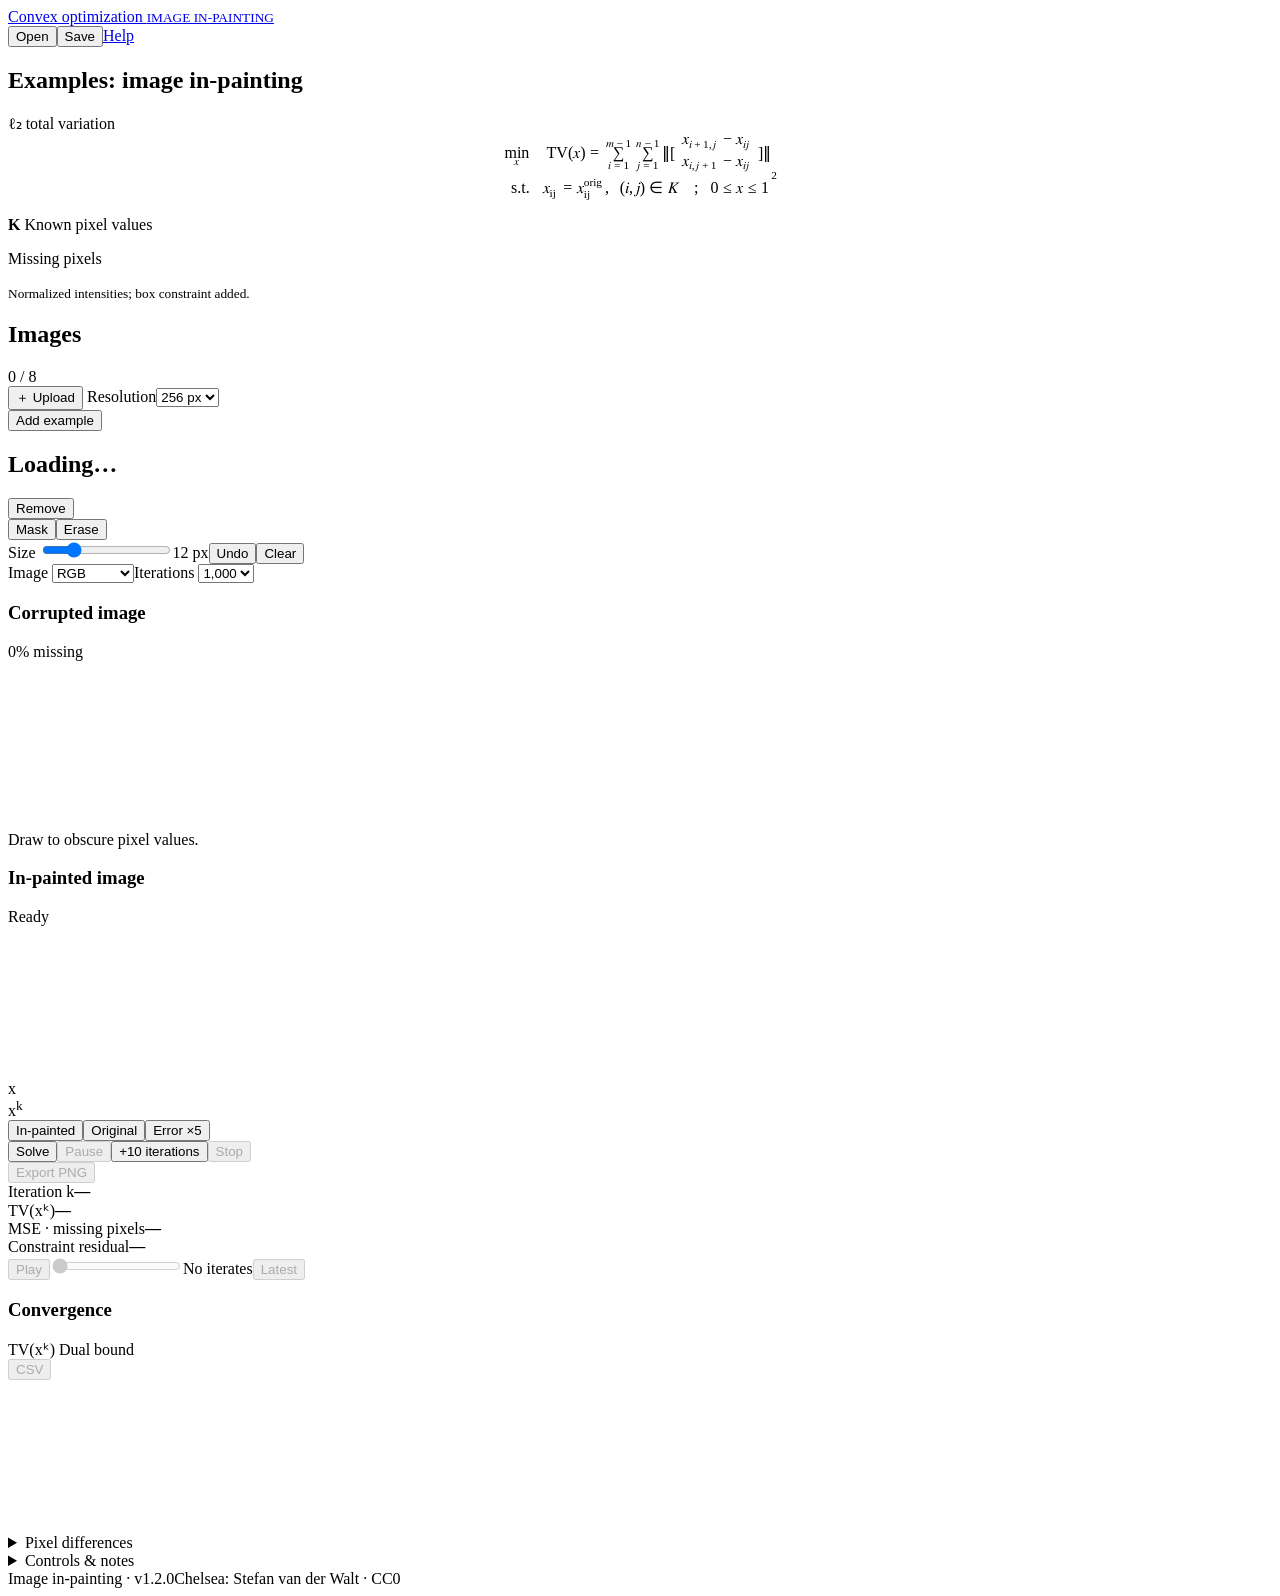
==== app/static/index.html @ 024f06bb "Deploy browser-only TV in-painting and add quick hosting instructions" ====
<!doctype html>
<html lang="en">
<head>
  <meta charset="utf-8"><meta name="viewport" content="width=device-width, initial-scale=1">
  <title>Image in-painting · Convex optimization</title>
  <link rel="stylesheet" href="/static/style.css">
  <script src="/static/app.js" defer></script>
</head>
<body>
<header class="topbar">
  <a class="brand" href="/">Convex optimization <small>IMAGE IN-PAINTING</small></a>
  <div class="header-actions"><button id="import-project">Open</button><button id="save-project">Save</button><a class="help-link" href="#how-to">Help</a></div>
</header>
<main>
  <section class="intro"><h1>Examples: image in-painting</h1><span class="lecture-label">ℓ₂ total variation</span></section>
  <section class="problem" aria-label="Optimization problem">
    <div class="problem-formula">
      <math display="block"><mrow><munder><mo>min</mo><mi>x</mi></munder><mspace width=".8em"/><mi mathvariant="normal">TV</mi><mo stretchy="false">(</mo><mi>x</mi><mo stretchy="false">)</mo><mo>=</mo><munderover><mo>∑</mo><mrow><mi>i</mi><mo>=</mo><mn>1</mn></mrow><mrow><mi>m</mi><mo>−</mo><mn>1</mn></mrow></munderover><munderover><mo>∑</mo><mrow><mi>j</mi><mo>=</mo><mn>1</mn></mrow><mrow><mi>n</mi><mo>−</mo><mn>1</mn></mrow></munderover><msub><mrow><mo>‖</mo><mrow><mo>[</mo><mtable><mtr><mtd><msub><mi>x</mi><mrow><mi>i</mi><mo>+</mo><mn>1</mn><mo>,</mo><mi>j</mi></mrow></msub><mo>−</mo><msub><mi>x</mi><mrow><mi>i</mi><mi>j</mi></mrow></msub></mtd></mtr><mtr><mtd><msub><mi>x</mi><mrow><mi>i</mi><mo>,</mo><mi>j</mi><mo>+</mo><mn>1</mn></mrow></msub><mo>−</mo><msub><mi>x</mi><mrow><mi>i</mi><mi>j</mi></mrow></msub></mtd></mtr></mtable><mo>]</mo></mrow><mo>‖</mo></mrow><mn>2</mn></msub></mrow></math>
      <math display="block"><mrow><mtext>s.t.</mtext><mspace width=".8em"/><msub><mi>x</mi><mi>ij</mi></msub><mo>=</mo><msubsup><mi>x</mi><mi>ij</mi><mtext>orig</mtext></msubsup><mo>,</mo><mspace width=".5em"/><mo stretchy="false">(</mo><mi>i</mi><mo>,</mo><mi>j</mi><mo stretchy="false">)</mo><mo>∈</mo><mi>K</mi><mspace width="1em"/><mo>;</mo><mspace width=".6em"/><mn>0</mn><mo>≤</mo><mi>x</mi><mo>≤</mo><mn>1</mn></mrow></math>
    </div>
    <div class="problem-key"><p><b>K</b> Known pixel values</p><p><span class="legend-dot orange"></span>Missing pixels</p><small>Normalized intensities; box constraint added.</small></div>
  </section>
  <div id="notice" role="status" aria-live="polite" hidden></div>
  <div class="workspace">
    <aside class="library" aria-label="Images">
      <div class="section-head"><h2>Images</h2><span id="image-count">0 / 8</span></div>
      <button id="upload-button" class="upload-button">＋ Upload</button>
      <input id="file-input" type="file" accept="image/png,image/jpeg,image/webp" multiple hidden>
      <label class="resolution-label" for="resolution">Resolution</label><select id="resolution"><option value="128">128 px</option><option value="256" selected>256 px</option><option value="512">512 px</option></select>
      <div id="image-list"></div>
      <button id="add-example" class="text-button">Add example</button>
    </aside>
    <section class="experiment" aria-label="Image in-painting">
      <div class="experiment-header"><div><h2 id="image-name">Loading…</h2><p id="image-dimensions"></p></div><button id="remove-image" class="text-button danger">Remove</button></div>
      <div class="work-controls">
        <div class="draw-controls"><div class="segmented" aria-label="Drawing tools"><button id="brush-tool" aria-pressed="true">Mask</button><button id="erase-tool" aria-pressed="false">Erase</button></div><label class="brush-label">Size <input id="brush-size" type="range" min="2" max="48" value="12"><output id="brush-value">12 px</output></label><button id="undo">Undo</button><button id="clear-mask">Clear</button></div>
        <div class="run-settings"><label>Image <select id="mode"><option value="rgb">RGB</option><option value="gray">Grayscale</option></select></label><label>Iterations <select id="iterations"><option value="200">200</option><option value="1000" selected>1,000</option><option value="4000">4,000</option></select></label></div>
      </div>
      <div class="canvases">
        <div class="canvas-panel"><div class="canvas-heading"><h3>Corrupted image</h3><span id="missing-count">0% missing</span></div><div class="canvas-wrap" id="editor-wrap"><canvas id="editor" aria-label="Draw to mark missing pixels"></canvas></div><p class="canvas-caption">Draw to obscure pixel values.</p></div>
        <div class="canvas-panel"><div class="canvas-heading"><h3>In-painted image</h3><span class="status-chip" id="run-status" aria-live="polite">Ready</span></div><div class="canvas-wrap result-wrap"><canvas id="result" aria-label="In-painted image; click to inspect pixel differences"></canvas><div id="result-placeholder"><span class="empty-symbol">x</span></div></div><div class="canvas-caption result-caption"><span>x<sup>k</sup></span><div class="segmented small"><button id="view-result" aria-pressed="true">In-painted</button><button id="view-original" aria-pressed="false">Original</button><button id="view-error" aria-pressed="false">Error ×5</button></div></div></div>
      </div>
      <div class="action-row"><div class="run-buttons"><button class="primary" id="run">Solve</button><button id="pause" disabled>Pause</button><button id="step">+10 iterations</button><button id="stop" disabled>Stop</button></div><button id="download-result" disabled>Export PNG</button></div>
      <div class="metrics" aria-label="Current iterate"><div><span>Iteration k</span><strong id="metric-k">—</strong></div><div><span>TV(xᵏ)</span><strong id="metric-tv">—</strong></div><div><span>MSE · missing pixels</span><strong id="metric-mse">—</strong></div><div><span>Constraint residual</span><strong id="metric-known">—</strong></div></div>
      <div class="timeline-row"><button id="playback" disabled>Play</button><input id="timeline" type="range" min="0" max="0" value="0" disabled aria-label="Iteration snapshots"><span id="frame-label">No iterates</span><button id="latest" disabled>Latest</button></div>
      <div class="plot-heading"><h3>Convergence</h3><div><span class="legend-dot green"></span>TV(xᵏ) <span class="legend-dot orange"></span>Dual bound</div><button id="download-csv" class="text-button" disabled>CSV</button></div>
      <svg id="chart" role="img" aria-label="Objective and dual bound versus iterations"></svg>
    </section>
  </div>
  <details class="pixel-details"><summary>Pixel differences</summary>
    <section class="math-section" aria-label="Local total variation">
      <div class="model-explanation"><h2>Local contribution to TV(x)</h2><div class="formula"><math display="block"><mrow><msqrt><mrow><munder><mo>∑</mo><mi>c</mi></munder><mo stretchy="false">(</mo><msubsup><mi>d</mi><mrow><mi>v</mi><mo>,</mo><mi>c</mi></mrow><mn>2</mn></msubsup><mo>+</mo><msubsup><mi>d</mi><mrow><mi>h</mi><mo>,</mo><mi>c</mi></mrow><mn>2</mn></msubsup><mo stretchy="false">)</mo></mrow></msqrt></mrow></math></div><p>dᵥ = xᵢ₊₁,ⱼ − xᵢⱼ<br>dₕ = xᵢ,ⱼ₊₁ − xᵢⱼ</p><p class="muted">Click the in-painted image to select (i, j).</p></div>
      <div class="pixel-inspector"><div class="section-head"><h2>Pixel values</h2><span id="pixel-position">(i, j)</span></div><div class="pixel-top"><canvas id="pixel-patch" width="180" height="180" aria-label="Selected pixel and its neighbors"></canvas><div><p><span class="legend-dot orange"></span>xᵢⱼ</p><p><span class="legend-dot blue"></span>xᵢ₊₁,ⱼ</p><p><span class="legend-dot green"></span>xᵢ,ⱼ₊₁</p></div></div><div class="table-scroll"><table><thead><tr><th>Channel</th><th>xᵢⱼ</th><th>xᵢ₊₁,ⱼ</th><th>xᵢ,ⱼ₊₁</th><th>dᵥ</th><th>dₕ</th></tr></thead><tbody id="pixel-values"></tbody></table></div><p id="local-tv">‖(dᵥ, dₕ)‖₂</p><p class="muted pixel-note">Pixel table: 8-bit display values. Objective: full precision.</p></div>
    </section>
  </details>
  <details id="how-to"><summary>Controls &amp; notes</summary><div class="help-grid"><div><h3>Demonstration</h3><p>Upload images, draw a mask, then Solve or advance by 10 iterations. Use the timeline to replay. Click the result to inspect local pixel differences.</p><p>TV need not decrease at every iteration. MSE compares with the original image and is not used by the solver.</p></div><div><h3>Save an experiment</h3><p>Save exports images, masks and recorded iterates as .tvlab.json. Open restores them. Export before closing this page.</p><p>Computation is local. TV favors smoothness; large missing regions may lose structure or texture.</p></div></div></details>
  <footer><span>Image in-painting · v1.2.0</span><span>Chelsea: Stefan van der Walt · CC0</span></footer>
</main>
<input id="project-input" type="file" accept=".json,.tvlab.json" hidden>
</body></html>
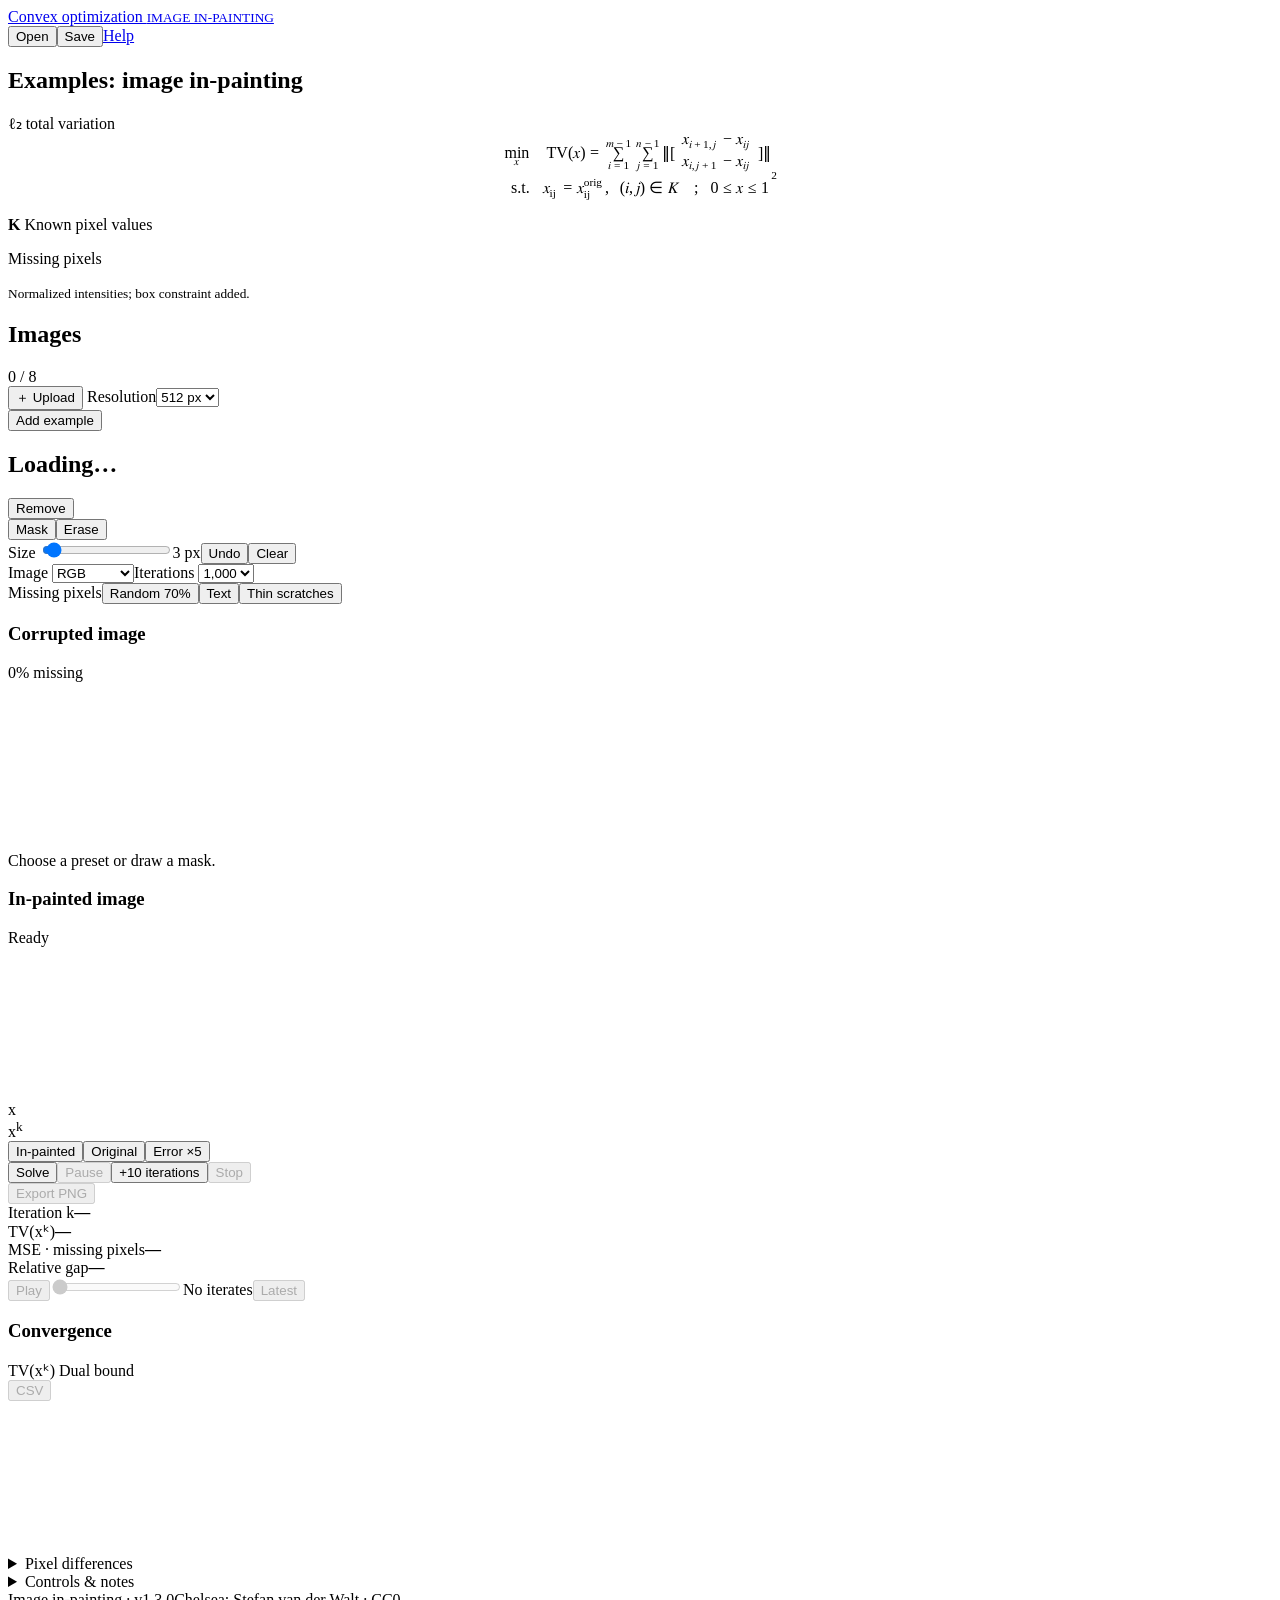
==== commit d01b806b: "Add classroom mask presets and convergence indicators" ====
--- a/app/static/index.html
+++ b/app/static/index.html
@@ -18,7 +18,7 @@
       <math display="block"><mrow><munder><mo>min</mo><mi>x</mi></munder><mspace width=".8em"/><mi mathvariant="normal">TV</mi><mo stretchy="false">(</mo><mi>x</mi><mo stretchy="false">)</mo><mo>=</mo><munderover><mo>∑</mo><mrow><mi>i</mi><mo>=</mo><mn>1</mn></mrow><mrow><mi>m</mi><mo>−</mo><mn>1</mn></mrow></munderover><munderover><mo>∑</mo><mrow><mi>j</mi><mo>=</mo><mn>1</mn></mrow><mrow><mi>n</mi><mo>−</mo><mn>1</mn></mrow></munderover><msub><mrow><mo>‖</mo><mrow><mo>[</mo><mtable><mtr><mtd><msub><mi>x</mi><mrow><mi>i</mi><mo>+</mo><mn>1</mn><mo>,</mo><mi>j</mi></mrow></msub><mo>−</mo><msub><mi>x</mi><mrow><mi>i</mi><mi>j</mi></mrow></msub></mtd></mtr><mtr><mtd><msub><mi>x</mi><mrow><mi>i</mi><mo>,</mo><mi>j</mi><mo>+</mo><mn>1</mn></mrow></msub><mo>−</mo><msub><mi>x</mi><mrow><mi>i</mi><mi>j</mi></mrow></msub></mtd></mtr></mtable><mo>]</mo></mrow><mo>‖</mo></mrow><mn>2</mn></msub></mrow></math>
       <math display="block"><mrow><mtext>s.t.</mtext><mspace width=".8em"/><msub><mi>x</mi><mi>ij</mi></msub><mo>=</mo><msubsup><mi>x</mi><mi>ij</mi><mtext>orig</mtext></msubsup><mo>,</mo><mspace width=".5em"/><mo stretchy="false">(</mo><mi>i</mi><mo>,</mo><mi>j</mi><mo stretchy="false">)</mo><mo>∈</mo><mi>K</mi><mspace width="1em"/><mo>;</mo><mspace width=".6em"/><mn>0</mn><mo>≤</mo><mi>x</mi><mo>≤</mo><mn>1</mn></mrow></math>
     </div>
-    <div class="problem-key"><p><b>K</b> Known pixel values</p><p><span class="legend-dot orange"></span>Missing pixels</p><small>Normalized intensities; box constraint added.</small></div>
+    <div class="problem-key"><p><b>K</b> Known pixel values</p><p><span class="legend-dot missing"></span>Missing pixels</p><small>Normalized intensities; box constraint added.</small></div>
   </section>
   <div id="notice" role="status" aria-live="polite" hidden></div>
   <div class="workspace">
@@ -26,22 +26,23 @@
       <div class="section-head"><h2>Images</h2><span id="image-count">0 / 8</span></div>
       <button id="upload-button" class="upload-button">＋ Upload</button>
       <input id="file-input" type="file" accept="image/png,image/jpeg,image/webp" multiple hidden>
-      <label class="resolution-label" for="resolution">Resolution</label><select id="resolution"><option value="128">128 px</option><option value="256" selected>256 px</option><option value="512">512 px</option></select>
+      <label class="resolution-label" for="resolution">Resolution</label><select id="resolution"><option value="128">128 px</option><option value="256">256 px</option><option value="512" selected>512 px</option></select>
       <div id="image-list"></div>
       <button id="add-example" class="text-button">Add example</button>
     </aside>
     <section class="experiment" aria-label="Image in-painting">
       <div class="experiment-header"><div><h2 id="image-name">Loading…</h2><p id="image-dimensions"></p></div><button id="remove-image" class="text-button danger">Remove</button></div>
       <div class="work-controls">
-        <div class="draw-controls"><div class="segmented" aria-label="Drawing tools"><button id="brush-tool" aria-pressed="true">Mask</button><button id="erase-tool" aria-pressed="false">Erase</button></div><label class="brush-label">Size <input id="brush-size" type="range" min="2" max="48" value="12"><output id="brush-value">12 px</output></label><button id="undo">Undo</button><button id="clear-mask">Clear</button></div>
+        <div class="draw-controls"><div class="segmented" aria-label="Drawing tools"><button id="brush-tool" aria-pressed="true">Mask</button><button id="erase-tool" aria-pressed="false">Erase</button></div><label class="brush-label">Size <input id="brush-size" type="range" min="1" max="48" value="3"><output id="brush-value">3 px</output></label><button id="undo">Undo</button><button id="clear-mask">Clear</button></div>
         <div class="run-settings"><label>Image <select id="mode"><option value="rgb">RGB</option><option value="gray">Grayscale</option></select></label><label>Iterations <select id="iterations"><option value="200">200</option><option value="1000" selected>1,000</option><option value="4000">4,000</option></select></label></div>
       </div>
+      <div class="preset-row" aria-label="Missing-pixel presets"><span>Missing pixels</span><button id="preset-random">Random 70%</button><button id="preset-text">Text</button><button id="preset-scratches">Thin scratches</button></div>
       <div class="canvases">
-        <div class="canvas-panel"><div class="canvas-heading"><h3>Corrupted image</h3><span id="missing-count">0% missing</span></div><div class="canvas-wrap" id="editor-wrap"><canvas id="editor" aria-label="Draw to mark missing pixels"></canvas></div><p class="canvas-caption">Draw to obscure pixel values.</p></div>
+        <div class="canvas-panel"><div class="canvas-heading"><h3>Corrupted image</h3><span id="missing-count">0% missing</span></div><div class="canvas-wrap" id="editor-wrap"><canvas id="editor" aria-label="Draw to mark missing pixels"></canvas></div><p class="canvas-caption">Choose a preset or draw a mask.</p></div>
         <div class="canvas-panel"><div class="canvas-heading"><h3>In-painted image</h3><span class="status-chip" id="run-status" aria-live="polite">Ready</span></div><div class="canvas-wrap result-wrap"><canvas id="result" aria-label="In-painted image; click to inspect pixel differences"></canvas><div id="result-placeholder"><span class="empty-symbol">x</span></div></div><div class="canvas-caption result-caption"><span>x<sup>k</sup></span><div class="segmented small"><button id="view-result" aria-pressed="true">In-painted</button><button id="view-original" aria-pressed="false">Original</button><button id="view-error" aria-pressed="false">Error ×5</button></div></div></div>
       </div>
       <div class="action-row"><div class="run-buttons"><button class="primary" id="run">Solve</button><button id="pause" disabled>Pause</button><button id="step">+10 iterations</button><button id="stop" disabled>Stop</button></div><button id="download-result" disabled>Export PNG</button></div>
-      <div class="metrics" aria-label="Current iterate"><div><span>Iteration k</span><strong id="metric-k">—</strong></div><div><span>TV(xᵏ)</span><strong id="metric-tv">—</strong></div><div><span>MSE · missing pixels</span><strong id="metric-mse">—</strong></div><div><span>Constraint residual</span><strong id="metric-known">—</strong></div></div>
+      <div class="metrics" aria-label="Current iterate"><div><span>Iteration k</span><strong id="metric-k">—</strong></div><div><span>TV(xᵏ)</span><strong id="metric-tv">—</strong></div><div><span>MSE · missing pixels</span><strong id="metric-mse">—</strong></div><div><span title="(TV − dual bound) / max(1, TV). Smaller is closer to optimal.">Relative gap</span><strong id="metric-gap">—</strong></div></div>
       <div class="timeline-row"><button id="playback" disabled>Play</button><input id="timeline" type="range" min="0" max="0" value="0" disabled aria-label="Iteration snapshots"><span id="frame-label">No iterates</span><button id="latest" disabled>Latest</button></div>
       <div class="plot-heading"><h3>Convergence</h3><div><span class="legend-dot green"></span>TV(xᵏ) <span class="legend-dot orange"></span>Dual bound</div><button id="download-csv" class="text-button" disabled>CSV</button></div>
       <svg id="chart" role="img" aria-label="Objective and dual bound versus iterations"></svg>
@@ -53,8 +54,8 @@
       <div class="pixel-inspector"><div class="section-head"><h2>Pixel values</h2><span id="pixel-position">(i, j)</span></div><div class="pixel-top"><canvas id="pixel-patch" width="180" height="180" aria-label="Selected pixel and its neighbors"></canvas><div><p><span class="legend-dot orange"></span>xᵢⱼ</p><p><span class="legend-dot blue"></span>xᵢ₊₁,ⱼ</p><p><span class="legend-dot green"></span>xᵢ,ⱼ₊₁</p></div></div><div class="table-scroll"><table><thead><tr><th>Channel</th><th>xᵢⱼ</th><th>xᵢ₊₁,ⱼ</th><th>xᵢ,ⱼ₊₁</th><th>dᵥ</th><th>dₕ</th></tr></thead><tbody id="pixel-values"></tbody></table></div><p id="local-tv">‖(dᵥ, dₕ)‖₂</p><p class="muted pixel-note">Pixel table: 8-bit display values. Objective: full precision.</p></div>
     </section>
   </details>
-  <details id="how-to"><summary>Controls &amp; notes</summary><div class="help-grid"><div><h3>Demonstration</h3><p>Upload images, draw a mask, then Solve or advance by 10 iterations. Use the timeline to replay. Click the result to inspect local pixel differences.</p><p>TV need not decrease at every iteration. MSE compares with the original image and is not used by the solver.</p></div><div><h3>Save an experiment</h3><p>Save exports images, masks and recorded iterates as .tvlab.json. Open restores them. Export before closing this page.</p><p>Computation is local. TV favors smoothness; large missing regions may lose structure or texture.</p></div></div></details>
-  <footer><span>Image in-painting · v1.2.0</span><span>Chelsea: Stefan van der Walt · CC0</span></footer>
+  <details id="how-to"><summary>Controls &amp; notes</summary><div class="help-grid"><div><h3>Demonstration</h3><p>Upload images, choose a preset or draw a mask, then Solve or advance by 10 iterations. Use the timeline to replay. Click the result to inspect local pixel differences.</p><p>Relative gap = (TV − dual bound) / max(1, TV). Gap ≤ 0.1% indicates a near-optimal objective, not perfect reconstruction. Iteration limit means the budget was exhausted. TV need not decrease at every iteration. MSE is for evaluation only.</p></div><div><h3>Save an experiment</h3><p>Save exports images, masks and recorded iterates as .tvlab.json. Open restores them. Export before closing this page.</p><p>Presets replace the mask; Undo restores it. Random 70% uses a fixed seed. Computation is local. TV favors smoothness; large missing regions may lose structure or texture.</p></div></div></details>
+  <footer><span>Image in-painting · v1.3.0</span><span>Chelsea: Stefan van der Walt · CC0</span></footer>
 </main>
 <input id="project-input" type="file" accept=".json,.tvlab.json" hidden>
 </body></html>
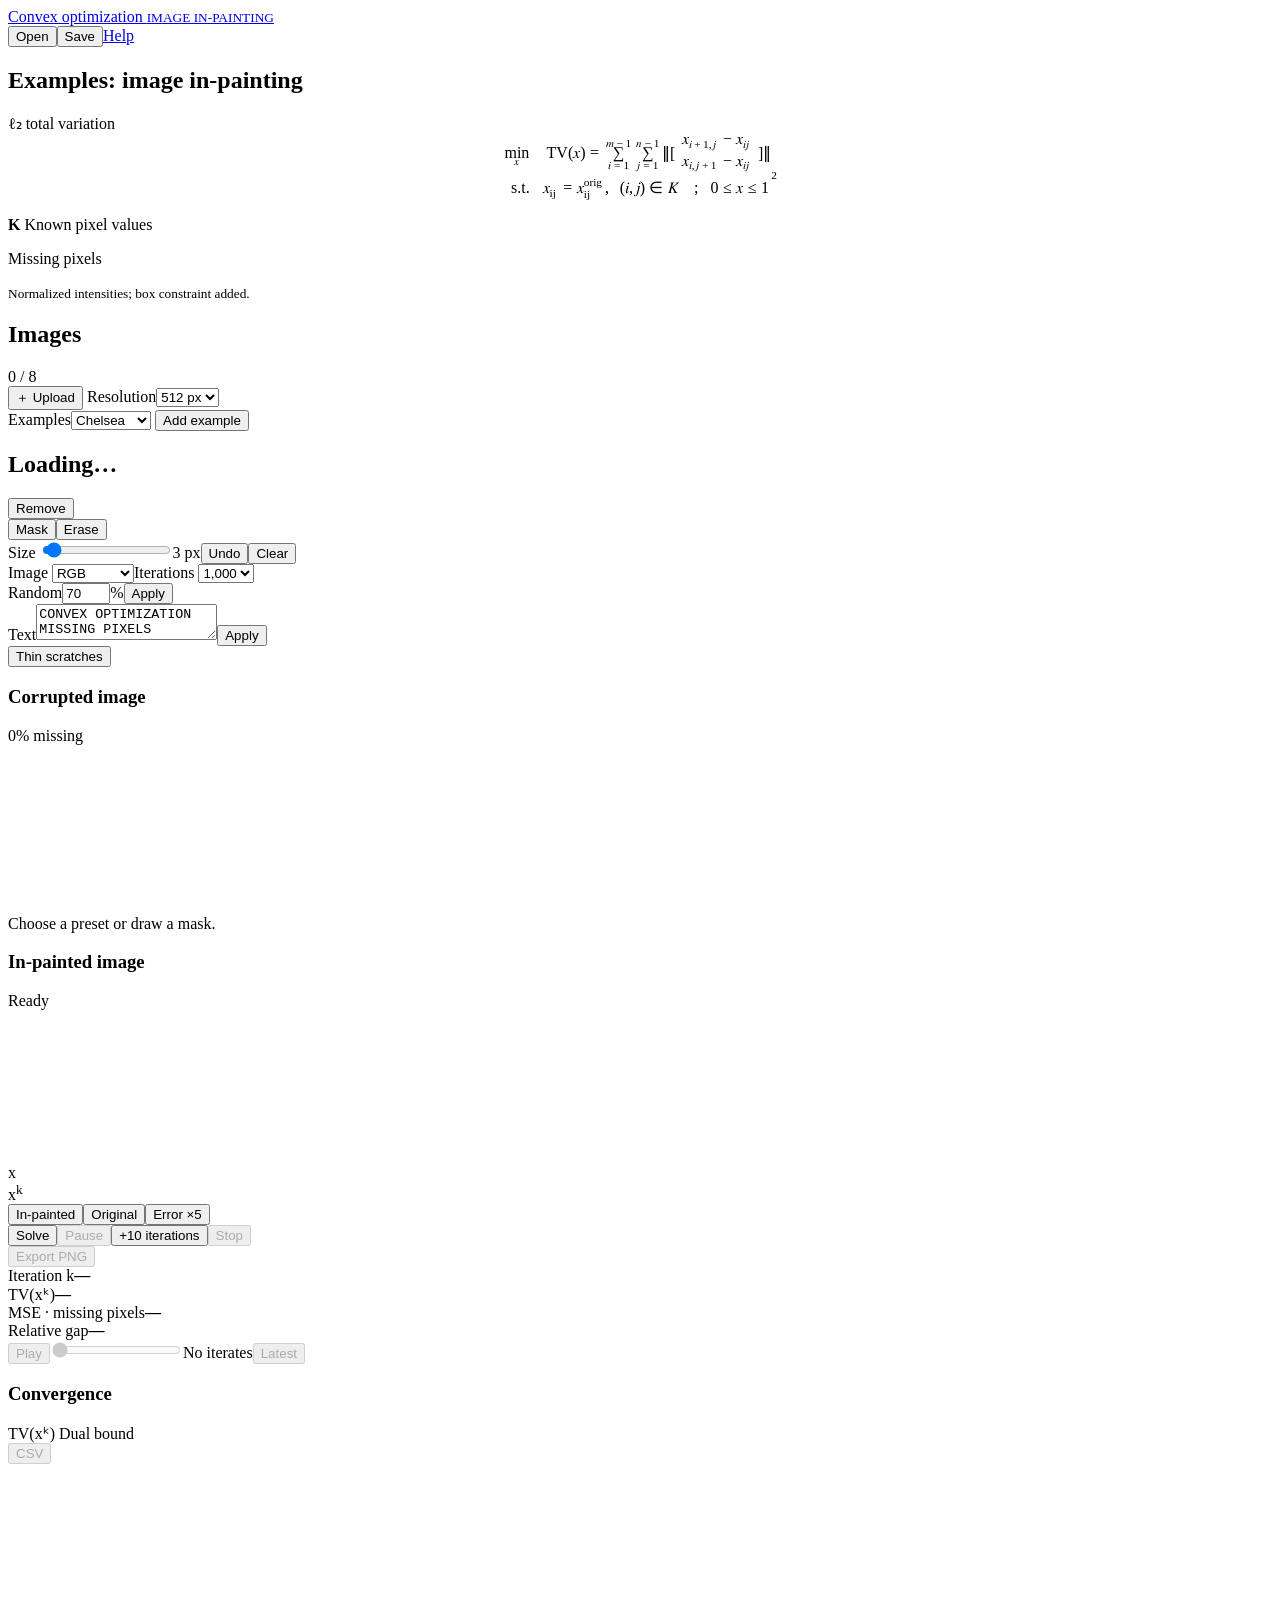
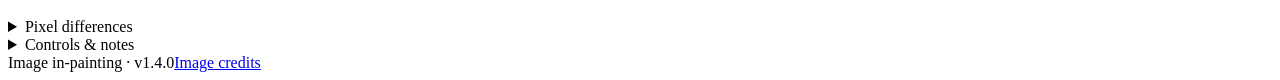
==== commit f63d13d9: "Customize masks, add sample gallery, and use GitHub Pages hosting" ====
--- a/app/static/index.html
+++ b/app/static/index.html
@@ -28,6 +28,7 @@
       <input id="file-input" type="file" accept="image/png,image/jpeg,image/webp" multiple hidden>
       <label class="resolution-label" for="resolution">Resolution</label><select id="resolution"><option value="128">128 px</option><option value="256">256 px</option><option value="512" selected>512 px</option></select>
       <div id="image-list"></div>
+      <label class="example-label" for="example-select">Examples</label><select id="example-select"><option value="chelsea">Chelsea</option><option value="lena">Lena</option><option value="astronaut">Astronaut</option><option value="camera">Camera</option><option value="coffee">Coffee</option></select>
       <button id="add-example" class="text-button">Add example</button>
     </aside>
     <section class="experiment" aria-label="Image in-painting">
@@ -36,7 +37,8 @@
         <div class="draw-controls"><div class="segmented" aria-label="Drawing tools"><button id="brush-tool" aria-pressed="true">Mask</button><button id="erase-tool" aria-pressed="false">Erase</button></div><label class="brush-label">Size <input id="brush-size" type="range" min="1" max="48" value="3"><output id="brush-value">3 px</output></label><button id="undo">Undo</button><button id="clear-mask">Clear</button></div>
         <div class="run-settings"><label>Image <select id="mode"><option value="rgb">RGB</option><option value="gray">Grayscale</option></select></label><label>Iterations <select id="iterations"><option value="200">200</option><option value="1000" selected>1,000</option><option value="4000">4,000</option></select></label></div>
       </div>
-      <div class="preset-row" aria-label="Missing-pixel presets"><span>Missing pixels</span><button id="preset-random">Random 70%</button><button id="preset-text">Text</button><button id="preset-scratches">Thin scratches</button></div>
+      <div class="preset-row" aria-label="Missing-pixel presets"><div class="preset-control"><label for="random-percent">Random</label><input id="random-percent" type="number" min="0" max="99" step="1" value="70" aria-label="Random missing percentage"><span>%</span><button id="preset-random" aria-label="Apply random mask">Apply</button></div><div class="preset-control watermark-control"><label for="watermark-text">Text</label><textarea id="watermark-text" rows="2" maxlength="120" aria-label="Watermark text">CONVEX OPTIMIZATION
+MISSING PIXELS</textarea><button id="preset-text" aria-label="Apply text mask">Apply</button></div><button id="preset-scratches">Thin scratches</button></div>
       <div class="canvases">
         <div class="canvas-panel"><div class="canvas-heading"><h3>Corrupted image</h3><span id="missing-count">0% missing</span></div><div class="canvas-wrap" id="editor-wrap"><canvas id="editor" aria-label="Draw to mark missing pixels"></canvas></div><p class="canvas-caption">Choose a preset or draw a mask.</p></div>
         <div class="canvas-panel"><div class="canvas-heading"><h3>In-painted image</h3><span class="status-chip" id="run-status" aria-live="polite">Ready</span></div><div class="canvas-wrap result-wrap"><canvas id="result" aria-label="In-painted image; click to inspect pixel differences"></canvas><div id="result-placeholder"><span class="empty-symbol">x</span></div></div><div class="canvas-caption result-caption"><span>x<sup>k</sup></span><div class="segmented small"><button id="view-result" aria-pressed="true">In-painted</button><button id="view-original" aria-pressed="false">Original</button><button id="view-error" aria-pressed="false">Error ×5</button></div></div></div>
@@ -54,8 +56,8 @@
       <div class="pixel-inspector"><div class="section-head"><h2>Pixel values</h2><span id="pixel-position">(i, j)</span></div><div class="pixel-top"><canvas id="pixel-patch" width="180" height="180" aria-label="Selected pixel and its neighbors"></canvas><div><p><span class="legend-dot orange"></span>xᵢⱼ</p><p><span class="legend-dot blue"></span>xᵢ₊₁,ⱼ</p><p><span class="legend-dot green"></span>xᵢ,ⱼ₊₁</p></div></div><div class="table-scroll"><table><thead><tr><th>Channel</th><th>xᵢⱼ</th><th>xᵢ₊₁,ⱼ</th><th>xᵢ,ⱼ₊₁</th><th>dᵥ</th><th>dₕ</th></tr></thead><tbody id="pixel-values"></tbody></table></div><p id="local-tv">‖(dᵥ, dₕ)‖₂</p><p class="muted pixel-note">Pixel table: 8-bit display values. Objective: full precision.</p></div>
     </section>
   </details>
-  <details id="how-to"><summary>Controls &amp; notes</summary><div class="help-grid"><div><h3>Demonstration</h3><p>Upload images, choose a preset or draw a mask, then Solve or advance by 10 iterations. Use the timeline to replay. Click the result to inspect local pixel differences.</p><p>Relative gap = (TV − dual bound) / max(1, TV). Gap ≤ 0.1% indicates a near-optimal objective, not perfect reconstruction. Iteration limit means the budget was exhausted. TV need not decrease at every iteration. MSE is for evaluation only.</p></div><div><h3>Save an experiment</h3><p>Save exports images, masks and recorded iterates as .tvlab.json. Open restores them. Export before closing this page.</p><p>Presets replace the mask; Undo restores it. Random 70% uses a fixed seed. Computation is local. TV favors smoothness; large missing regions may lose structure or texture.</p></div></div></details>
-  <footer><span>Image in-painting · v1.3.0</span><span>Chelsea: Stefan van der Walt · CC0</span></footer>
+  <details id="how-to"><summary>Controls &amp; notes</summary><div class="help-grid"><div><h3>Demonstration</h3><p>Upload images, choose a preset or draw a mask, then Solve or advance by 10 iterations. Use the timeline to replay. Click the result to inspect local pixel differences.</p><p>Relative gap = (TV − dual bound) / max(1, TV). Gap ≤ 0.1% indicates a near-optimal objective, not perfect reconstruction. Iteration limit means the budget was exhausted. TV need not decrease at every iteration. MSE is for evaluation only.</p></div><div><h3>Save an experiment</h3><p>Save exports images, masks and recorded iterates as .tvlab.json. Open restores them. Export before closing this page.</p><p>Presets replace the mask; Undo restores it. Random accepts 0–99% (default 70) and uses a fixed seed. Text accepts up to 3 lines and 120 characters. Apply replaces the mask; editing a field alone does not. Computation is local. TV favors smoothness; large missing regions may lose structure or texture.</p></div></div></details>
+  <footer><span>Image in-painting · v1.4.0</span><a href="/static/credits.html">Image credits</a></footer>
 </main>
 <input id="project-input" type="file" accept=".json,.tvlab.json" hidden>
 </body></html>
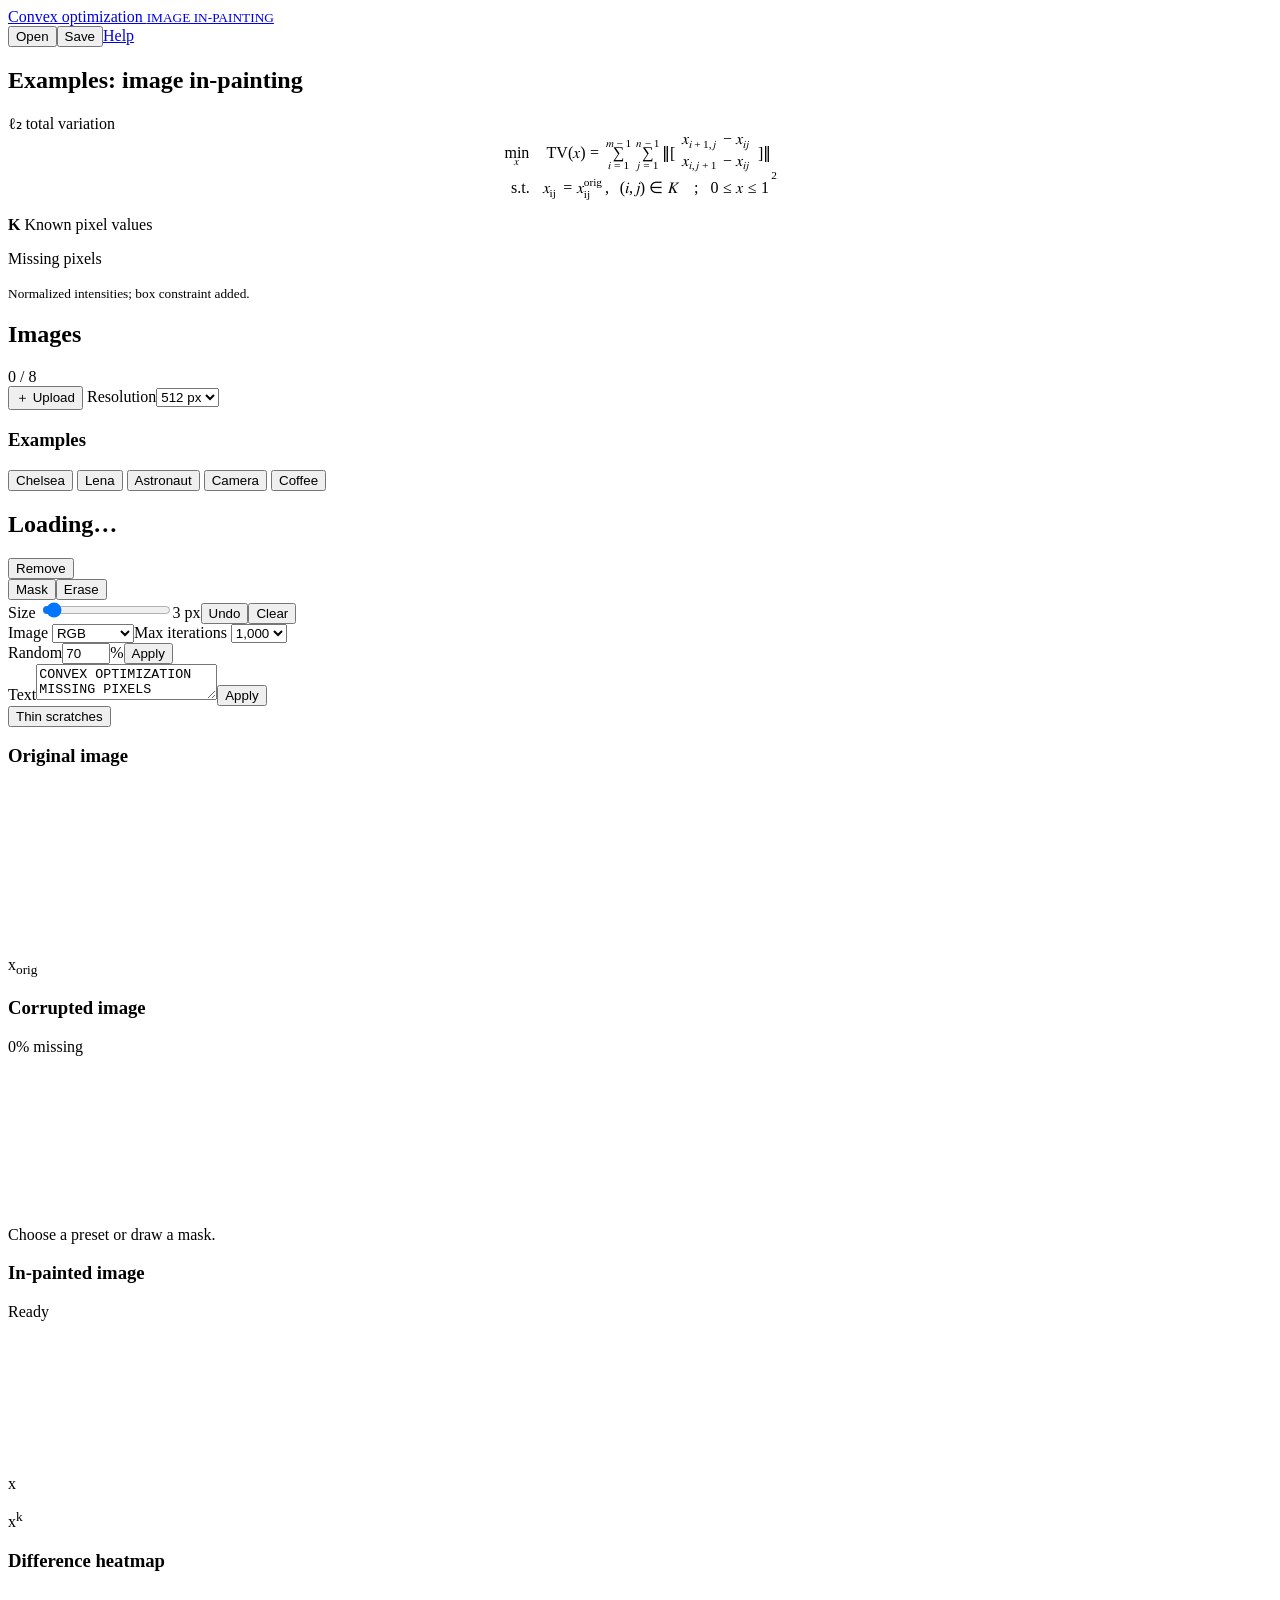
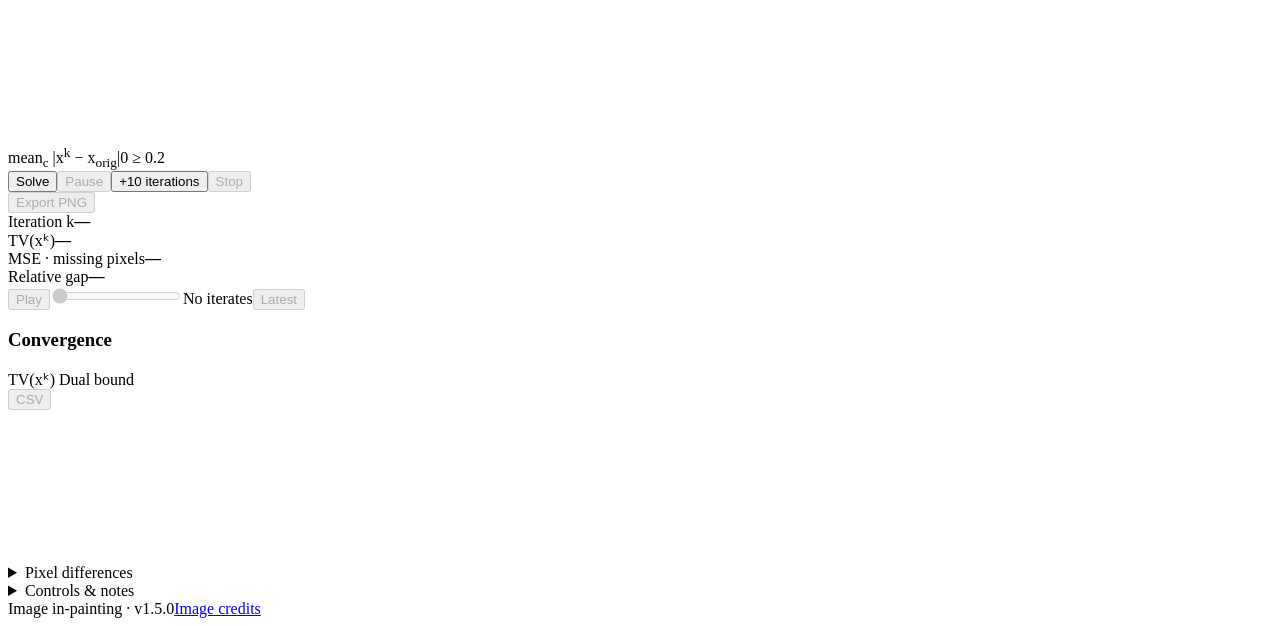
==== commit 09126b45: "Show persistent examples and comparisons; stop TV solver on convergence" ====
--- a/app/static/index.html
+++ b/app/static/index.html
@@ -3,8 +3,8 @@
 <head>
   <meta charset="utf-8"><meta name="viewport" content="width=device-width, initial-scale=1">
   <title>Image in-painting · Convex optimization</title>
-  <link rel="stylesheet" href="/static/style.css">
-  <script src="/static/app.js" defer></script>
+  <link rel="stylesheet" href="/static/style.css?v=1.5.0">
+  <script src="/static/app.js?v=1.5.0" defer></script>
 </head>
 <body>
 <header class="topbar">
@@ -28,20 +28,27 @@
       <input id="file-input" type="file" accept="image/png,image/jpeg,image/webp" multiple hidden>
       <label class="resolution-label" for="resolution">Resolution</label><select id="resolution"><option value="128">128 px</option><option value="256">256 px</option><option value="512" selected>512 px</option></select>
       <div id="image-list"></div>
-      <label class="example-label" for="example-select">Examples</label><select id="example-select"><option value="chelsea">Chelsea</option><option value="lena">Lena</option><option value="astronaut">Astronaut</option><option value="camera">Camera</option><option value="coffee">Coffee</option></select>
-      <button id="add-example" class="text-button">Add example</button>
+      <h3 class="example-label">Examples</h3><div id="example-gallery">
+        <button class="example-card" data-example="chelsea" aria-pressed="false"><img src="/assets/chelsea.png" alt=""><span>Chelsea</span></button>
+        <button class="example-card" data-example="lena" aria-pressed="false"><img src="/assets/lena.jpg" alt=""><span>Lena</span></button>
+        <button class="example-card" data-example="astronaut" aria-pressed="false"><img src="/assets/astronaut.png" alt=""><span>Astronaut</span></button>
+        <button class="example-card" data-example="camera" aria-pressed="false"><img src="/assets/camera.png" alt=""><span>Camera</span></button>
+        <button class="example-card" data-example="coffee" aria-pressed="false"><img src="/assets/coffee.png" alt=""><span>Coffee</span></button>
+      </div>
     </aside>
     <section class="experiment" aria-label="Image in-painting">
       <div class="experiment-header"><div><h2 id="image-name">Loading…</h2><p id="image-dimensions"></p></div><button id="remove-image" class="text-button danger">Remove</button></div>
       <div class="work-controls">
         <div class="draw-controls"><div class="segmented" aria-label="Drawing tools"><button id="brush-tool" aria-pressed="true">Mask</button><button id="erase-tool" aria-pressed="false">Erase</button></div><label class="brush-label">Size <input id="brush-size" type="range" min="1" max="48" value="3"><output id="brush-value">3 px</output></label><button id="undo">Undo</button><button id="clear-mask">Clear</button></div>
-        <div class="run-settings"><label>Image <select id="mode"><option value="rgb">RGB</option><option value="gray">Grayscale</option></select></label><label>Iterations <select id="iterations"><option value="200">200</option><option value="1000" selected>1,000</option><option value="4000">4,000</option></select></label></div>
+        <div class="run-settings"><label>Image <select id="mode"><option value="rgb">RGB</option><option value="gray">Grayscale</option></select></label><label>Max iterations <select id="iterations"><option value="200">200</option><option value="1000" selected>1,000</option><option value="4000">4,000</option></select></label></div>
       </div>
       <div class="preset-row" aria-label="Missing-pixel presets"><div class="preset-control"><label for="random-percent">Random</label><input id="random-percent" type="number" min="0" max="99" step="1" value="70" aria-label="Random missing percentage"><span>%</span><button id="preset-random" aria-label="Apply random mask">Apply</button></div><div class="preset-control watermark-control"><label for="watermark-text">Text</label><textarea id="watermark-text" rows="2" maxlength="120" aria-label="Watermark text">CONVEX OPTIMIZATION
 MISSING PIXELS</textarea><button id="preset-text" aria-label="Apply text mask">Apply</button></div><button id="preset-scratches">Thin scratches</button></div>
       <div class="canvases">
+        <div class="canvas-panel"><div class="canvas-heading"><h3>Original image</h3></div><div class="canvas-wrap"><canvas id="original" aria-label="Original image"></canvas></div><p class="canvas-caption">x<sub>orig</sub></p></div>
         <div class="canvas-panel"><div class="canvas-heading"><h3>Corrupted image</h3><span id="missing-count">0% missing</span></div><div class="canvas-wrap" id="editor-wrap"><canvas id="editor" aria-label="Draw to mark missing pixels"></canvas></div><p class="canvas-caption">Choose a preset or draw a mask.</p></div>
-        <div class="canvas-panel"><div class="canvas-heading"><h3>In-painted image</h3><span class="status-chip" id="run-status" aria-live="polite">Ready</span></div><div class="canvas-wrap result-wrap"><canvas id="result" aria-label="In-painted image; click to inspect pixel differences"></canvas><div id="result-placeholder"><span class="empty-symbol">x</span></div></div><div class="canvas-caption result-caption"><span>x<sup>k</sup></span><div class="segmented small"><button id="view-result" aria-pressed="true">In-painted</button><button id="view-original" aria-pressed="false">Original</button><button id="view-error" aria-pressed="false">Error ×5</button></div></div></div>
+        <div class="canvas-panel"><div class="canvas-heading"><h3>In-painted image</h3><span class="status-chip" id="run-status" aria-live="polite">Ready</span></div><div class="canvas-wrap result-wrap"><canvas id="result" aria-label="In-painted image; click to inspect pixel differences"></canvas><div id="result-placeholder"><span class="empty-symbol">x</span></div></div><p class="canvas-caption">x<sup>k</sup></p></div>
+        <div class="canvas-panel"><div class="canvas-heading"><h3>Difference heatmap</h3></div><div class="canvas-wrap"><canvas id="difference" aria-label="Absolute difference from original"></canvas></div><div class="canvas-caption heat-caption"><span>mean<sub>c</sub> |x<sup>k</sup> − x<sub>orig</sub>|</span><span>0 <i class="heat-scale"></i> ≥ 0.2</span></div></div>
       </div>
       <div class="action-row"><div class="run-buttons"><button class="primary" id="run">Solve</button><button id="pause" disabled>Pause</button><button id="step">+10 iterations</button><button id="stop" disabled>Stop</button></div><button id="download-result" disabled>Export PNG</button></div>
       <div class="metrics" aria-label="Current iterate"><div><span>Iteration k</span><strong id="metric-k">—</strong></div><div><span>TV(xᵏ)</span><strong id="metric-tv">—</strong></div><div><span>MSE · missing pixels</span><strong id="metric-mse">—</strong></div><div><span title="(TV − dual bound) / max(1, TV). Smaller is closer to optimal.">Relative gap</span><strong id="metric-gap">—</strong></div></div>
@@ -57,7 +64,7 @@
     </section>
   </details>
   <details id="how-to"><summary>Controls &amp; notes</summary><div class="help-grid"><div><h3>Demonstration</h3><p>Upload images, choose a preset or draw a mask, then Solve or advance by 10 iterations. Use the timeline to replay. Click the result to inspect local pixel differences.</p><p>Relative gap = (TV − dual bound) / max(1, TV). Gap ≤ 0.1% indicates a near-optimal objective, not perfect reconstruction. Iteration limit means the budget was exhausted. TV need not decrease at every iteration. MSE is for evaluation only.</p></div><div><h3>Save an experiment</h3><p>Save exports images, masks and recorded iterates as .tvlab.json. Open restores them. Export before closing this page.</p><p>Presets replace the mask; Undo restores it. Random accepts 0–99% (default 70) and uses a fixed seed. Text accepts up to 3 lines and 120 characters. Apply replaces the mask; editing a field alone does not. Computation is local. TV favors smoothness; large missing regions may lose structure or texture.</p></div></div></details>
-  <footer><span>Image in-painting · v1.4.0</span><a href="/static/credits.html">Image credits</a></footer>
+  <footer><span>Image in-painting · v1.5.0</span><a href="/static/credits.html">Image credits</a></footer>
 </main>
 <input id="project-input" type="file" accept=".json,.tvlab.json" hidden>
 </body></html>
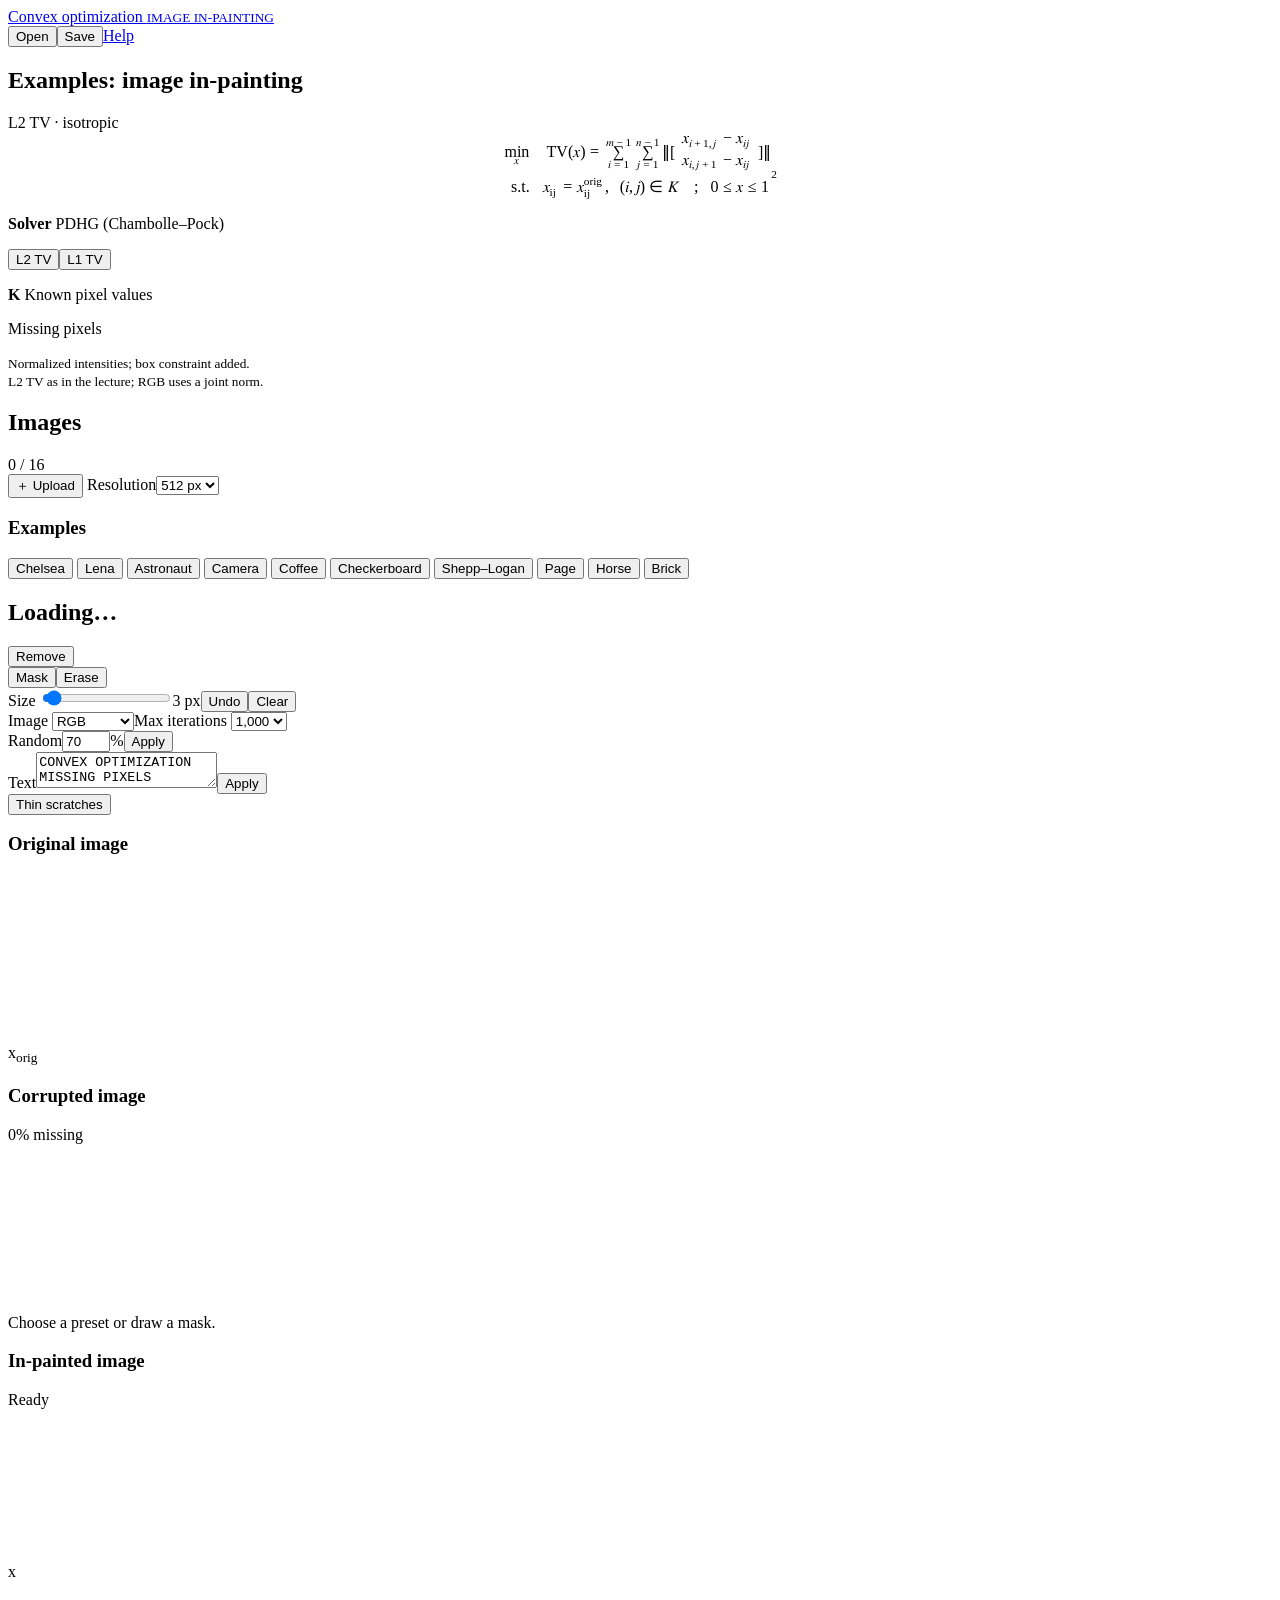
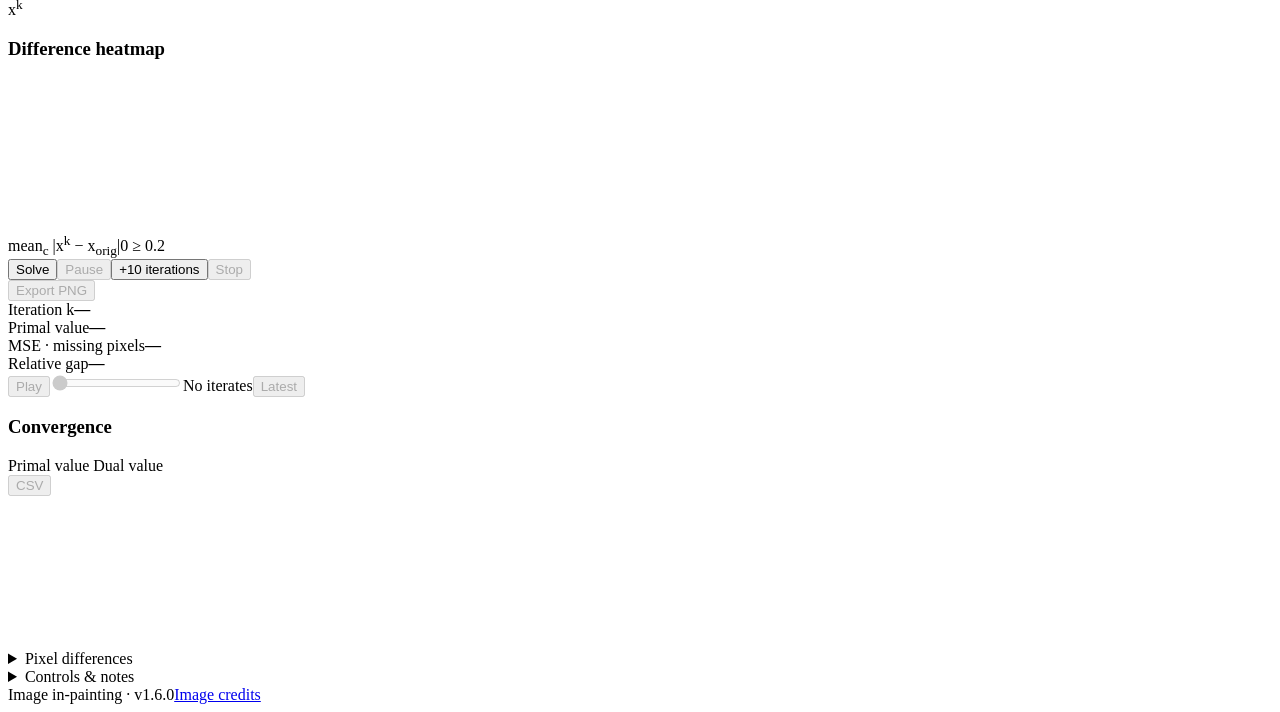
==== commit e3e69def: "Add L1/L2 TV comparison, solver labels and representative test images Verify both norms against CVXP" ====
--- a/app/static/index.html
+++ b/app/static/index.html
@@ -3,8 +3,8 @@
 <head>
   <meta charset="utf-8"><meta name="viewport" content="width=device-width, initial-scale=1">
   <title>Image in-painting · Convex optimization</title>
-  <link rel="stylesheet" href="/static/style.css?v=1.5.0">
-  <script src="/static/app.js?v=1.5.0" defer></script>
+  <link rel="stylesheet" href="/static/style.css?v=1.6.0">
+  <script src="/static/app.js?v=1.6.0" defer></script>
 </head>
 <body>
 <header class="topbar">
@@ -12,18 +12,18 @@
   <div class="header-actions"><button id="import-project">Open</button><button id="save-project">Save</button><a class="help-link" href="#how-to">Help</a></div>
 </header>
 <main>
-  <section class="intro"><h1>Examples: image in-painting</h1><span class="lecture-label">ℓ₂ total variation</span></section>
+  <section class="intro"><h1>Examples: image in-painting</h1><span class="lecture-label" id="tv-label">L2 TV · isotropic</span></section>
   <section class="problem" aria-label="Optimization problem">
     <div class="problem-formula">
-      <math display="block"><mrow><munder><mo>min</mo><mi>x</mi></munder><mspace width=".8em"/><mi mathvariant="normal">TV</mi><mo stretchy="false">(</mo><mi>x</mi><mo stretchy="false">)</mo><mo>=</mo><munderover><mo>∑</mo><mrow><mi>i</mi><mo>=</mo><mn>1</mn></mrow><mrow><mi>m</mi><mo>−</mo><mn>1</mn></mrow></munderover><munderover><mo>∑</mo><mrow><mi>j</mi><mo>=</mo><mn>1</mn></mrow><mrow><mi>n</mi><mo>−</mo><mn>1</mn></mrow></munderover><msub><mrow><mo>‖</mo><mrow><mo>[</mo><mtable><mtr><mtd><msub><mi>x</mi><mrow><mi>i</mi><mo>+</mo><mn>1</mn><mo>,</mo><mi>j</mi></mrow></msub><mo>−</mo><msub><mi>x</mi><mrow><mi>i</mi><mi>j</mi></mrow></msub></mtd></mtr><mtr><mtd><msub><mi>x</mi><mrow><mi>i</mi><mo>,</mo><mi>j</mi><mo>+</mo><mn>1</mn></mrow></msub><mo>−</mo><msub><mi>x</mi><mrow><mi>i</mi><mi>j</mi></mrow></msub></mtd></mtr></mtable><mo>]</mo></mrow><mo>‖</mo></mrow><mn>2</mn></msub></mrow></math>
-      <math display="block"><mrow><mtext>s.t.</mtext><mspace width=".8em"/><msub><mi>x</mi><mi>ij</mi></msub><mo>=</mo><msubsup><mi>x</mi><mi>ij</mi><mtext>orig</mtext></msubsup><mo>,</mo><mspace width=".5em"/><mo stretchy="false">(</mo><mi>i</mi><mo>,</mo><mi>j</mi><mo stretchy="false">)</mo><mo>∈</mo><mi>K</mi><mspace width="1em"/><mo>;</mo><mspace width=".6em"/><mn>0</mn><mo>≤</mo><mi>x</mi><mo>≤</mo><mn>1</mn></mrow></math>
+      <math display="block"><mrow><munder><mo>min</mo><mi mathvariant="bold">x</mi></munder><mspace width=".8em"/><mi mathvariant="normal">TV</mi><mo stretchy="false">(</mo><mi mathvariant="bold">x</mi><mo stretchy="false">)</mo><mo>=</mo><munderover><mo>∑</mo><mrow><mi>i</mi><mo>=</mo><mn>1</mn></mrow><mrow><mi>m</mi><mo>−</mo><mn>1</mn></mrow></munderover><munderover><mo>∑</mo><mrow><mi>j</mi><mo>=</mo><mn>1</mn></mrow><mrow><mi>n</mi><mo>−</mo><mn>1</mn></mrow></munderover><msub><mrow><mo>‖</mo><mrow><mo>[</mo><mtable><mtr><mtd><msub><mi>x</mi><mrow><mi>i</mi><mo>+</mo><mn>1</mn><mo>,</mo><mi>j</mi></mrow></msub><mo>−</mo><msub><mi>x</mi><mrow><mi>i</mi><mi>j</mi></mrow></msub></mtd></mtr><mtr><mtd><msub><mi>x</mi><mrow><mi>i</mi><mo>,</mo><mi>j</mi><mo>+</mo><mn>1</mn></mrow></msub><mo>−</mo><msub><mi>x</mi><mrow><mi>i</mi><mi>j</mi></mrow></msub></mtd></mtr></mtable><mo>]</mo></mrow><mo>‖</mo></mrow><mn id="formula-norm">2</mn></msub></mrow></math>
+      <math display="block"><mrow><mtext>s.t.</mtext><mspace width=".8em"/><msub><mi>x</mi><mi>ij</mi></msub><mo>=</mo><msubsup><mi>x</mi><mi>ij</mi><mtext>orig</mtext></msubsup><mo>,</mo><mspace width=".5em"/><mo stretchy="false">(</mo><mi>i</mi><mo>,</mo><mi>j</mi><mo stretchy="false">)</mo><mo>∈</mo><mi>K</mi><mspace width="1em"/><mo>;</mo><mspace width=".6em"/><mn>0</mn><mo>≤</mo><mi mathvariant="bold">x</mi><mo>≤</mo><mn>1</mn></mrow></math>
     </div>
-    <div class="problem-key"><p><b>K</b> Known pixel values</p><p><span class="legend-dot missing"></span>Missing pixels</p><small>Normalized intensities; box constraint added.</small></div>
+    <div class="problem-key"><p class="solver-label"><b>Solver</b> PDHG (Chambolle–Pock)</p><div class="segmented" aria-label="TV norm"><button id="tv-l2" aria-pressed="true">L2 TV</button><button id="tv-l1" aria-pressed="false">L1 TV</button></div><p><b>K</b> Known pixel values</p><p><span class="legend-dot missing"></span>Missing pixels</p><small>Normalized intensities; box constraint added.<br><span id="model-note">L2 TV as in the lecture; RGB uses a joint norm.</span></small></div>
   </section>
   <div id="notice" role="status" aria-live="polite" hidden></div>
   <div class="workspace">
     <aside class="library" aria-label="Images">
-      <div class="section-head"><h2>Images</h2><span id="image-count">0 / 8</span></div>
+      <div class="section-head"><h2>Images</h2><span id="image-count">0 / 16</span></div>
       <button id="upload-button" class="upload-button">＋ Upload</button>
       <input id="file-input" type="file" accept="image/png,image/jpeg,image/webp" multiple hidden>
       <label class="resolution-label" for="resolution">Resolution</label><select id="resolution"><option value="128">128 px</option><option value="256">256 px</option><option value="512" selected>512 px</option></select>
@@ -34,6 +34,11 @@
         <button class="example-card" data-example="astronaut" aria-pressed="false"><img src="/assets/astronaut.png" alt=""><span>Astronaut</span></button>
         <button class="example-card" data-example="camera" aria-pressed="false"><img src="/assets/camera.png" alt=""><span>Camera</span></button>
         <button class="example-card" data-example="coffee" aria-pressed="false"><img src="/assets/coffee.png" alt=""><span>Coffee</span></button>
+        <button class="example-card" data-example="checkerboard" aria-pressed="false"><img src="/assets/checkerboard.png" alt=""><span>Checkerboard</span></button>
+        <button class="example-card" data-example="phantom" aria-pressed="false"><img src="/assets/phantom.png" alt=""><span>Shepp–Logan</span></button>
+        <button class="example-card" data-example="page" aria-pressed="false"><img src="/assets/page.png" alt=""><span>Page</span></button>
+        <button class="example-card" data-example="horse" aria-pressed="false"><img src="/assets/horse.png" alt=""><span>Horse</span></button>
+        <button class="example-card" data-example="brick" aria-pressed="false"><img src="/assets/brick.png" alt=""><span>Brick</span></button>
       </div>
     </aside>
     <section class="experiment" aria-label="Image in-painting">
@@ -51,20 +56,20 @@
         <div class="canvas-panel"><div class="canvas-heading"><h3>Difference heatmap</h3></div><div class="canvas-wrap"><canvas id="difference" aria-label="Absolute difference from original"></canvas></div><div class="canvas-caption heat-caption"><span>mean<sub>c</sub> |x<sup>k</sup> − x<sub>orig</sub>|</span><span>0 <i class="heat-scale"></i> ≥ 0.2</span></div></div>
       </div>
       <div class="action-row"><div class="run-buttons"><button class="primary" id="run">Solve</button><button id="pause" disabled>Pause</button><button id="step">+10 iterations</button><button id="stop" disabled>Stop</button></div><button id="download-result" disabled>Export PNG</button></div>
-      <div class="metrics" aria-label="Current iterate"><div><span>Iteration k</span><strong id="metric-k">—</strong></div><div><span>TV(xᵏ)</span><strong id="metric-tv">—</strong></div><div><span>MSE · missing pixels</span><strong id="metric-mse">—</strong></div><div><span title="(TV − dual bound) / max(1, TV). Smaller is closer to optimal.">Relative gap</span><strong id="metric-gap">—</strong></div></div>
+      <div class="metrics" aria-label="Current iterate"><div><span>Iteration k</span><strong id="metric-k">—</strong></div><div><span>Primal value</span><strong id="metric-tv">—</strong></div><div><span>MSE · missing pixels</span><strong id="metric-mse">—</strong></div><div><span title="(primal value − dual value) / max(1, TV). Smaller is closer to optimal.">Relative gap</span><strong id="metric-gap">—</strong></div></div>
       <div class="timeline-row"><button id="playback" disabled>Play</button><input id="timeline" type="range" min="0" max="0" value="0" disabled aria-label="Iteration snapshots"><span id="frame-label">No iterates</span><button id="latest" disabled>Latest</button></div>
-      <div class="plot-heading"><h3>Convergence</h3><div><span class="legend-dot green"></span>TV(xᵏ) <span class="legend-dot orange"></span>Dual bound</div><button id="download-csv" class="text-button" disabled>CSV</button></div>
-      <svg id="chart" role="img" aria-label="Objective and dual bound versus iterations"></svg>
+      <div class="plot-heading"><h3>Convergence</h3><div><span class="legend-dot green"></span>Primal value <span class="legend-dot orange"></span>Dual value</div><button id="download-csv" class="text-button" disabled>CSV</button></div>
+      <svg id="chart" role="img" aria-label="Primal value and dual value versus iterations"></svg>
     </section>
   </div>
   <details class="pixel-details"><summary>Pixel differences</summary>
     <section class="math-section" aria-label="Local total variation">
-      <div class="model-explanation"><h2>Local contribution to TV(x)</h2><div class="formula"><math display="block"><mrow><msqrt><mrow><munder><mo>∑</mo><mi>c</mi></munder><mo stretchy="false">(</mo><msubsup><mi>d</mi><mrow><mi>v</mi><mo>,</mo><mi>c</mi></mrow><mn>2</mn></msubsup><mo>+</mo><msubsup><mi>d</mi><mrow><mi>h</mi><mo>,</mo><mi>c</mi></mrow><mn>2</mn></msubsup><mo stretchy="false">)</mo></mrow></msqrt></mrow></math></div><p>dᵥ = xᵢ₊₁,ⱼ − xᵢⱼ<br>dₕ = xᵢ,ⱼ₊₁ − xᵢⱼ</p><p class="muted">Click the in-painted image to select (i, j).</p></div>
+      <div class="model-explanation"><h2>Local contribution to TV(x)</h2><div class="formula" id="local-formula-l2"><math display="block"><mrow><msqrt><mrow><munder><mo>∑</mo><mi>c</mi></munder><mo stretchy="false">(</mo><msubsup><mi>d</mi><mrow><mi>v</mi><mo>,</mo><mi>c</mi></mrow><mn>2</mn></msubsup><mo>+</mo><msubsup><mi>d</mi><mrow><mi>h</mi><mo>,</mo><mi>c</mi></mrow><mn>2</mn></msubsup><mo stretchy="false">)</mo></mrow></msqrt></mrow></math></div><div class="formula" id="local-formula-l1" hidden><math display="block"><mrow><munder><mo>∑</mo><mi>c</mi></munder><mo>(</mo><mo>|</mo><msub><mi>d</mi><mrow><mi>v</mi><mo>,</mo><mi>c</mi></mrow></msub><mo>|</mo><mo>+</mo><mo>|</mo><msub><mi>d</mi><mrow><mi>h</mi><mo>,</mo><mi>c</mi></mrow></msub><mo>|</mo><mo>)</mo></mrow></math></div><p>dᵥ = xᵢ₊₁,ⱼ − xᵢⱼ<br>dₕ = xᵢ,ⱼ₊₁ − xᵢⱼ</p><p class="muted">Click the in-painted image to select (i, j).</p></div>
       <div class="pixel-inspector"><div class="section-head"><h2>Pixel values</h2><span id="pixel-position">(i, j)</span></div><div class="pixel-top"><canvas id="pixel-patch" width="180" height="180" aria-label="Selected pixel and its neighbors"></canvas><div><p><span class="legend-dot orange"></span>xᵢⱼ</p><p><span class="legend-dot blue"></span>xᵢ₊₁,ⱼ</p><p><span class="legend-dot green"></span>xᵢ,ⱼ₊₁</p></div></div><div class="table-scroll"><table><thead><tr><th>Channel</th><th>xᵢⱼ</th><th>xᵢ₊₁,ⱼ</th><th>xᵢ,ⱼ₊₁</th><th>dᵥ</th><th>dₕ</th></tr></thead><tbody id="pixel-values"></tbody></table></div><p id="local-tv">‖(dᵥ, dₕ)‖₂</p><p class="muted pixel-note">Pixel table: 8-bit display values. Objective: full precision.</p></div>
     </section>
   </details>
-  <details id="how-to"><summary>Controls &amp; notes</summary><div class="help-grid"><div><h3>Demonstration</h3><p>Upload images, choose a preset or draw a mask, then Solve or advance by 10 iterations. Use the timeline to replay. Click the result to inspect local pixel differences.</p><p>Relative gap = (TV − dual bound) / max(1, TV). Gap ≤ 0.1% indicates a near-optimal objective, not perfect reconstruction. Iteration limit means the budget was exhausted. TV need not decrease at every iteration. MSE is for evaluation only.</p></div><div><h3>Save an experiment</h3><p>Save exports images, masks and recorded iterates as .tvlab.json. Open restores them. Export before closing this page.</p><p>Presets replace the mask; Undo restores it. Random accepts 0–99% (default 70) and uses a fixed seed. Text accepts up to 3 lines and 120 characters. Apply replaces the mask; editing a field alone does not. Computation is local. TV favors smoothness; large missing regions may lose structure or texture.</p></div></div></details>
-  <footer><span>Image in-painting · v1.5.0</span><a href="/static/credits.html">Image credits</a></footer>
+  <details id="how-to"><summary>Controls &amp; notes</summary><div class="help-grid"><div><h3>Demonstration</h3><p>L2 TV uses the Euclidean norm of each local gradient; L1 TV adds its absolute components. L1 favors horizontal and vertical edges. Try Checkerboard, Page, Horse, Shepp–Logan or Brick with the same mask. Neither norm is best for every image. Switching norms keeps the mask and clears the previous run; press Solve again.</p><p>Upload images, choose a preset or draw a mask, then Solve or advance by 10 iterations. Use the timeline to replay. Click the result to inspect local pixel differences.</p><p>Relative gap = (primal value − dual value) / max(1, TV). Gap ≤ 0.1% indicates a near-optimal objective, not perfect reconstruction. Iteration limit means the budget was exhausted. TV need not decrease at every iteration. MSE is for evaluation only.</p></div><div><h3>Save an experiment</h3><p>Save exports images, masks and recorded iterates as .tvlab.json. Open restores them. Export before closing this page.</p><p>Presets replace the mask; Undo restores it. Random accepts 0–99% (default 70) and uses a fixed seed. Text accepts up to 3 lines and 120 characters. Apply replaces the mask; editing a field alone does not. Computation is local. TV favors smoothness; large missing regions may lose structure or texture.</p></div></div></details>
+  <footer><span>Image in-painting · v1.6.0</span><a href="/static/credits.html">Image credits</a></footer>
 </main>
 <input id="project-input" type="file" accept=".json,.tvlab.json" hidden>
 </body></html>
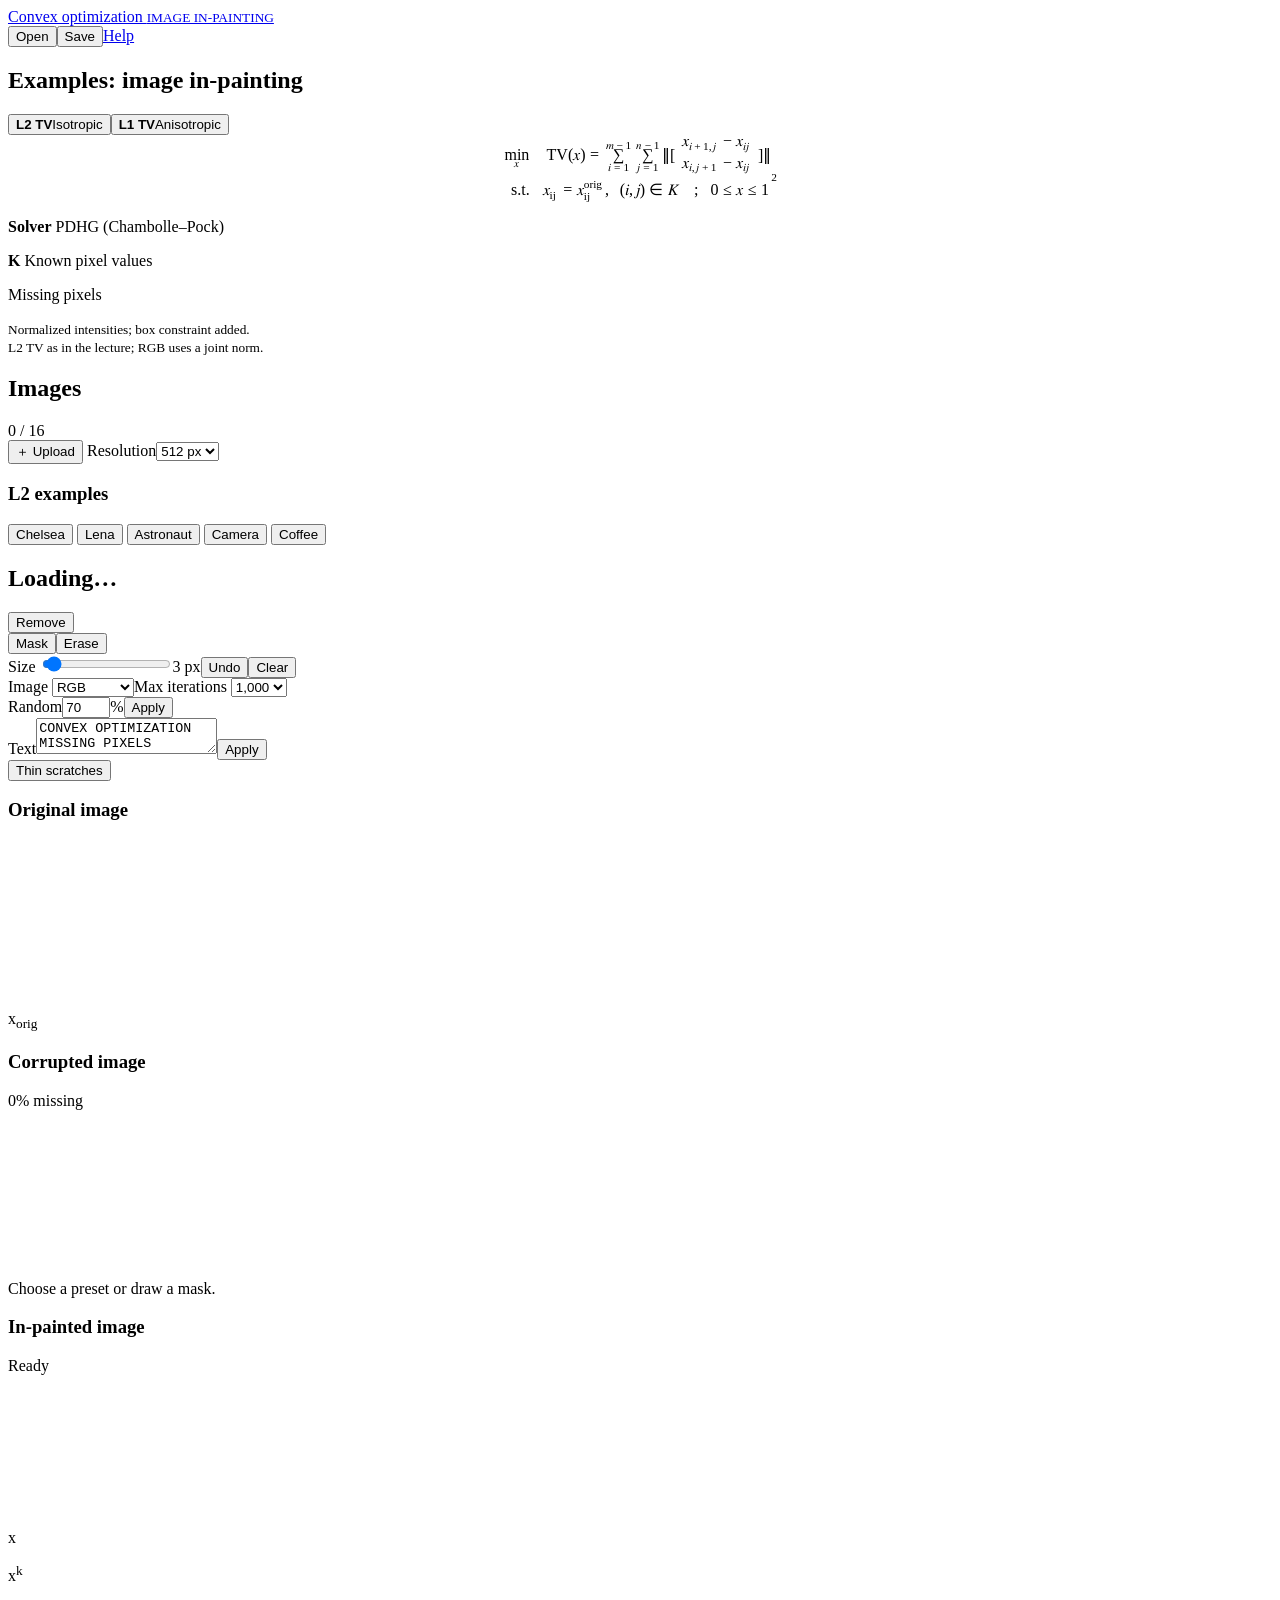
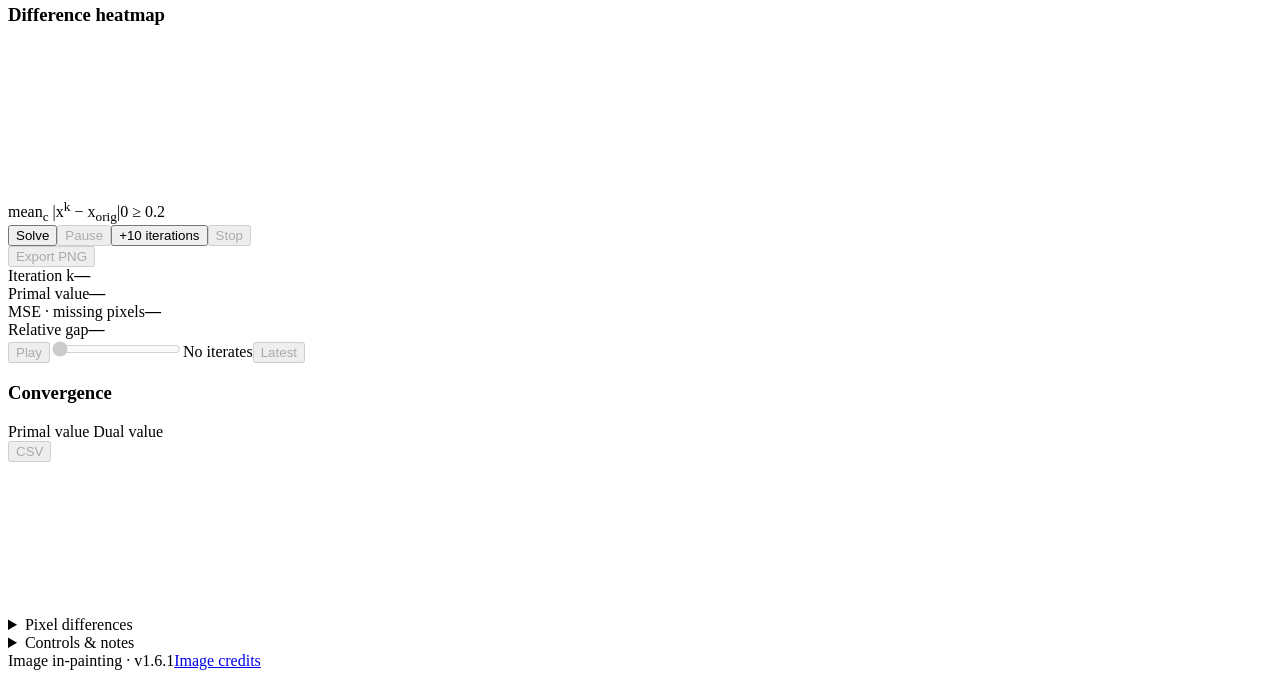
==== commit 55854c57: "Make TV mode tabs prominent and show mode-specific example galleries Keep independent example select" ====
--- a/app/static/index.html
+++ b/app/static/index.html
@@ -3,8 +3,8 @@
 <head>
   <meta charset="utf-8"><meta name="viewport" content="width=device-width, initial-scale=1">
   <title>Image in-painting · Convex optimization</title>
-  <link rel="stylesheet" href="/static/style.css?v=1.6.0">
-  <script src="/static/app.js?v=1.6.0" defer></script>
+  <link rel="stylesheet" href="/static/style.css?v=1.6.1">
+  <script src="/static/app.js?v=1.6.1" defer></script>
 </head>
 <body>
 <header class="topbar">
@@ -12,13 +12,13 @@
   <div class="header-actions"><button id="import-project">Open</button><button id="save-project">Save</button><a class="help-link" href="#how-to">Help</a></div>
 </header>
 <main>
-  <section class="intro"><h1>Examples: image in-painting</h1><span class="lecture-label" id="tv-label">L2 TV · isotropic</span></section>
+  <section class="intro"><h1>Examples: image in-painting</h1><div class="norm-switch" aria-label="TV norm"><button id="tv-l2" aria-pressed="true"><strong>L2 TV</strong><span>Isotropic</span></button><button id="tv-l1" aria-pressed="false"><strong>L1 TV</strong><span>Anisotropic</span></button></div></section>
   <section class="problem" aria-label="Optimization problem">
-    <div class="problem-formula">
+    <div class="problem-formula" aria-label="Selected TV formulation">
       <math display="block"><mrow><munder><mo>min</mo><mi mathvariant="bold">x</mi></munder><mspace width=".8em"/><mi mathvariant="normal">TV</mi><mo stretchy="false">(</mo><mi mathvariant="bold">x</mi><mo stretchy="false">)</mo><mo>=</mo><munderover><mo>∑</mo><mrow><mi>i</mi><mo>=</mo><mn>1</mn></mrow><mrow><mi>m</mi><mo>−</mo><mn>1</mn></mrow></munderover><munderover><mo>∑</mo><mrow><mi>j</mi><mo>=</mo><mn>1</mn></mrow><mrow><mi>n</mi><mo>−</mo><mn>1</mn></mrow></munderover><msub><mrow><mo>‖</mo><mrow><mo>[</mo><mtable><mtr><mtd><msub><mi>x</mi><mrow><mi>i</mi><mo>+</mo><mn>1</mn><mo>,</mo><mi>j</mi></mrow></msub><mo>−</mo><msub><mi>x</mi><mrow><mi>i</mi><mi>j</mi></mrow></msub></mtd></mtr><mtr><mtd><msub><mi>x</mi><mrow><mi>i</mi><mo>,</mo><mi>j</mi><mo>+</mo><mn>1</mn></mrow></msub><mo>−</mo><msub><mi>x</mi><mrow><mi>i</mi><mi>j</mi></mrow></msub></mtd></mtr></mtable><mo>]</mo></mrow><mo>‖</mo></mrow><mn id="formula-norm">2</mn></msub></mrow></math>
       <math display="block"><mrow><mtext>s.t.</mtext><mspace width=".8em"/><msub><mi>x</mi><mi>ij</mi></msub><mo>=</mo><msubsup><mi>x</mi><mi>ij</mi><mtext>orig</mtext></msubsup><mo>,</mo><mspace width=".5em"/><mo stretchy="false">(</mo><mi>i</mi><mo>,</mo><mi>j</mi><mo stretchy="false">)</mo><mo>∈</mo><mi>K</mi><mspace width="1em"/><mo>;</mo><mspace width=".6em"/><mn>0</mn><mo>≤</mo><mi mathvariant="bold">x</mi><mo>≤</mo><mn>1</mn></mrow></math>
     </div>
-    <div class="problem-key"><p class="solver-label"><b>Solver</b> PDHG (Chambolle–Pock)</p><div class="segmented" aria-label="TV norm"><button id="tv-l2" aria-pressed="true">L2 TV</button><button id="tv-l1" aria-pressed="false">L1 TV</button></div><p><b>K</b> Known pixel values</p><p><span class="legend-dot missing"></span>Missing pixels</p><small>Normalized intensities; box constraint added.<br><span id="model-note">L2 TV as in the lecture; RGB uses a joint norm.</span></small></div>
+    <div class="problem-key"><p class="solver-label"><b>Solver</b> PDHG (Chambolle–Pock)</p><p><b>K</b> Known pixel values</p><p><span class="legend-dot missing"></span>Missing pixels</p><small>Normalized intensities; box constraint added.<br><span id="model-note">L2 TV as in the lecture; RGB uses a joint norm.</span></small></div>
   </section>
   <div id="notice" role="status" aria-live="polite" hidden></div>
   <div class="workspace">
@@ -28,17 +28,17 @@
       <input id="file-input" type="file" accept="image/png,image/jpeg,image/webp" multiple hidden>
       <label class="resolution-label" for="resolution">Resolution</label><select id="resolution"><option value="128">128 px</option><option value="256">256 px</option><option value="512" selected>512 px</option></select>
       <div id="image-list"></div>
-      <h3 class="example-label">Examples</h3><div id="example-gallery">
+      <h3 class="example-label" id="examples-heading">L2 examples</h3><div id="example-gallery">
         <button class="example-card" data-example="chelsea" aria-pressed="false"><img src="/assets/chelsea.png" alt=""><span>Chelsea</span></button>
         <button class="example-card" data-example="lena" aria-pressed="false"><img src="/assets/lena.jpg" alt=""><span>Lena</span></button>
         <button class="example-card" data-example="astronaut" aria-pressed="false"><img src="/assets/astronaut.png" alt=""><span>Astronaut</span></button>
         <button class="example-card" data-example="camera" aria-pressed="false"><img src="/assets/camera.png" alt=""><span>Camera</span></button>
         <button class="example-card" data-example="coffee" aria-pressed="false"><img src="/assets/coffee.png" alt=""><span>Coffee</span></button>
-        <button class="example-card" data-example="checkerboard" aria-pressed="false"><img src="/assets/checkerboard.png" alt=""><span>Checkerboard</span></button>
-        <button class="example-card" data-example="phantom" aria-pressed="false"><img src="/assets/phantom.png" alt=""><span>Shepp–Logan</span></button>
-        <button class="example-card" data-example="page" aria-pressed="false"><img src="/assets/page.png" alt=""><span>Page</span></button>
-        <button class="example-card" data-example="horse" aria-pressed="false"><img src="/assets/horse.png" alt=""><span>Horse</span></button>
-        <button class="example-card" data-example="brick" aria-pressed="false"><img src="/assets/brick.png" alt=""><span>Brick</span></button>
+        <button class="example-card" data-example="checkerboard" hidden aria-pressed="false"><img src="/assets/checkerboard.png" alt=""><span>Checkerboard</span></button>
+        <button class="example-card" data-example="phantom" hidden aria-pressed="false"><img src="/assets/phantom.png" alt=""><span>Shepp–Logan</span></button>
+        <button class="example-card" data-example="page" hidden aria-pressed="false"><img src="/assets/page.png" alt=""><span>Page</span></button>
+        <button class="example-card" data-example="horse" hidden aria-pressed="false"><img src="/assets/horse.png" alt=""><span>Horse</span></button>
+        <button class="example-card" data-example="brick" hidden aria-pressed="false"><img src="/assets/brick.png" alt=""><span>Brick</span></button>
       </div>
     </aside>
     <section class="experiment" aria-label="Image in-painting">
@@ -68,8 +68,8 @@
       <div class="pixel-inspector"><div class="section-head"><h2>Pixel values</h2><span id="pixel-position">(i, j)</span></div><div class="pixel-top"><canvas id="pixel-patch" width="180" height="180" aria-label="Selected pixel and its neighbors"></canvas><div><p><span class="legend-dot orange"></span>xᵢⱼ</p><p><span class="legend-dot blue"></span>xᵢ₊₁,ⱼ</p><p><span class="legend-dot green"></span>xᵢ,ⱼ₊₁</p></div></div><div class="table-scroll"><table><thead><tr><th>Channel</th><th>xᵢⱼ</th><th>xᵢ₊₁,ⱼ</th><th>xᵢ,ⱼ₊₁</th><th>dᵥ</th><th>dₕ</th></tr></thead><tbody id="pixel-values"></tbody></table></div><p id="local-tv">‖(dᵥ, dₕ)‖₂</p><p class="muted pixel-note">Pixel table: 8-bit display values. Objective: full precision.</p></div>
     </section>
   </details>
-  <details id="how-to"><summary>Controls &amp; notes</summary><div class="help-grid"><div><h3>Demonstration</h3><p>L2 TV uses the Euclidean norm of each local gradient; L1 TV adds its absolute components. L1 favors horizontal and vertical edges. Try Checkerboard, Page, Horse, Shepp–Logan or Brick with the same mask. Neither norm is best for every image. Switching norms keeps the mask and clears the previous run; press Solve again.</p><p>Upload images, choose a preset or draw a mask, then Solve or advance by 10 iterations. Use the timeline to replay. Click the result to inspect local pixel differences.</p><p>Relative gap = (primal value − dual value) / max(1, TV). Gap ≤ 0.1% indicates a near-optimal objective, not perfect reconstruction. Iteration limit means the budget was exhausted. TV need not decrease at every iteration. MSE is for evaluation only.</p></div><div><h3>Save an experiment</h3><p>Save exports images, masks and recorded iterates as .tvlab.json. Open restores them. Export before closing this page.</p><p>Presets replace the mask; Undo restores it. Random accepts 0–99% (default 70) and uses a fixed seed. Text accepts up to 3 lines and 120 characters. Apply replaces the mask; editing a field alone does not. Computation is local. TV favors smoothness; large missing regions may lose structure or texture.</p></div></div></details>
-  <footer><span>Image in-painting · v1.6.0</span><a href="/static/credits.html">Image credits</a></footer>
+  <details id="how-to"><summary>Controls &amp; notes</summary><div class="help-grid"><div><h3>Demonstration</h3><p>L2 TV uses the Euclidean norm of each local gradient; L1 TV adds its absolute components. L1 favors horizontal and vertical edges. Try Checkerboard, Page, Horse, Shepp–Logan or Brick with the same mask. Neither norm is best for every image. Each mode has its own example gallery; switching back restores that example’s mask and results. Uploaded images remain available in both modes; switching their norm keeps the mask and clears the previous run.</p><p>Upload images, choose a preset or draw a mask, then Solve or advance by 10 iterations. Use the timeline to replay. Click the result to inspect local pixel differences.</p><p>Relative gap = (primal value − dual value) / max(1, TV). Gap ≤ 0.1% indicates a near-optimal objective, not perfect reconstruction. Iteration limit means the budget was exhausted. TV need not decrease at every iteration. MSE is for evaluation only.</p></div><div><h3>Save an experiment</h3><p>Save exports images, masks and recorded iterates as .tvlab.json. Open restores them. Export before closing this page.</p><p>Presets replace the mask; Undo restores it. Random accepts 0–99% (default 70) and uses a fixed seed. Text accepts up to 3 lines and 120 characters. Apply replaces the mask; editing a field alone does not. Computation is local. TV favors smoothness; large missing regions may lose structure or texture.</p></div></div></details>
+  <footer><span>Image in-painting · v1.6.1</span><a href="/static/credits.html">Image credits</a></footer>
 </main>
 <input id="project-input" type="file" accept=".json,.tvlab.json" hidden>
 </body></html>
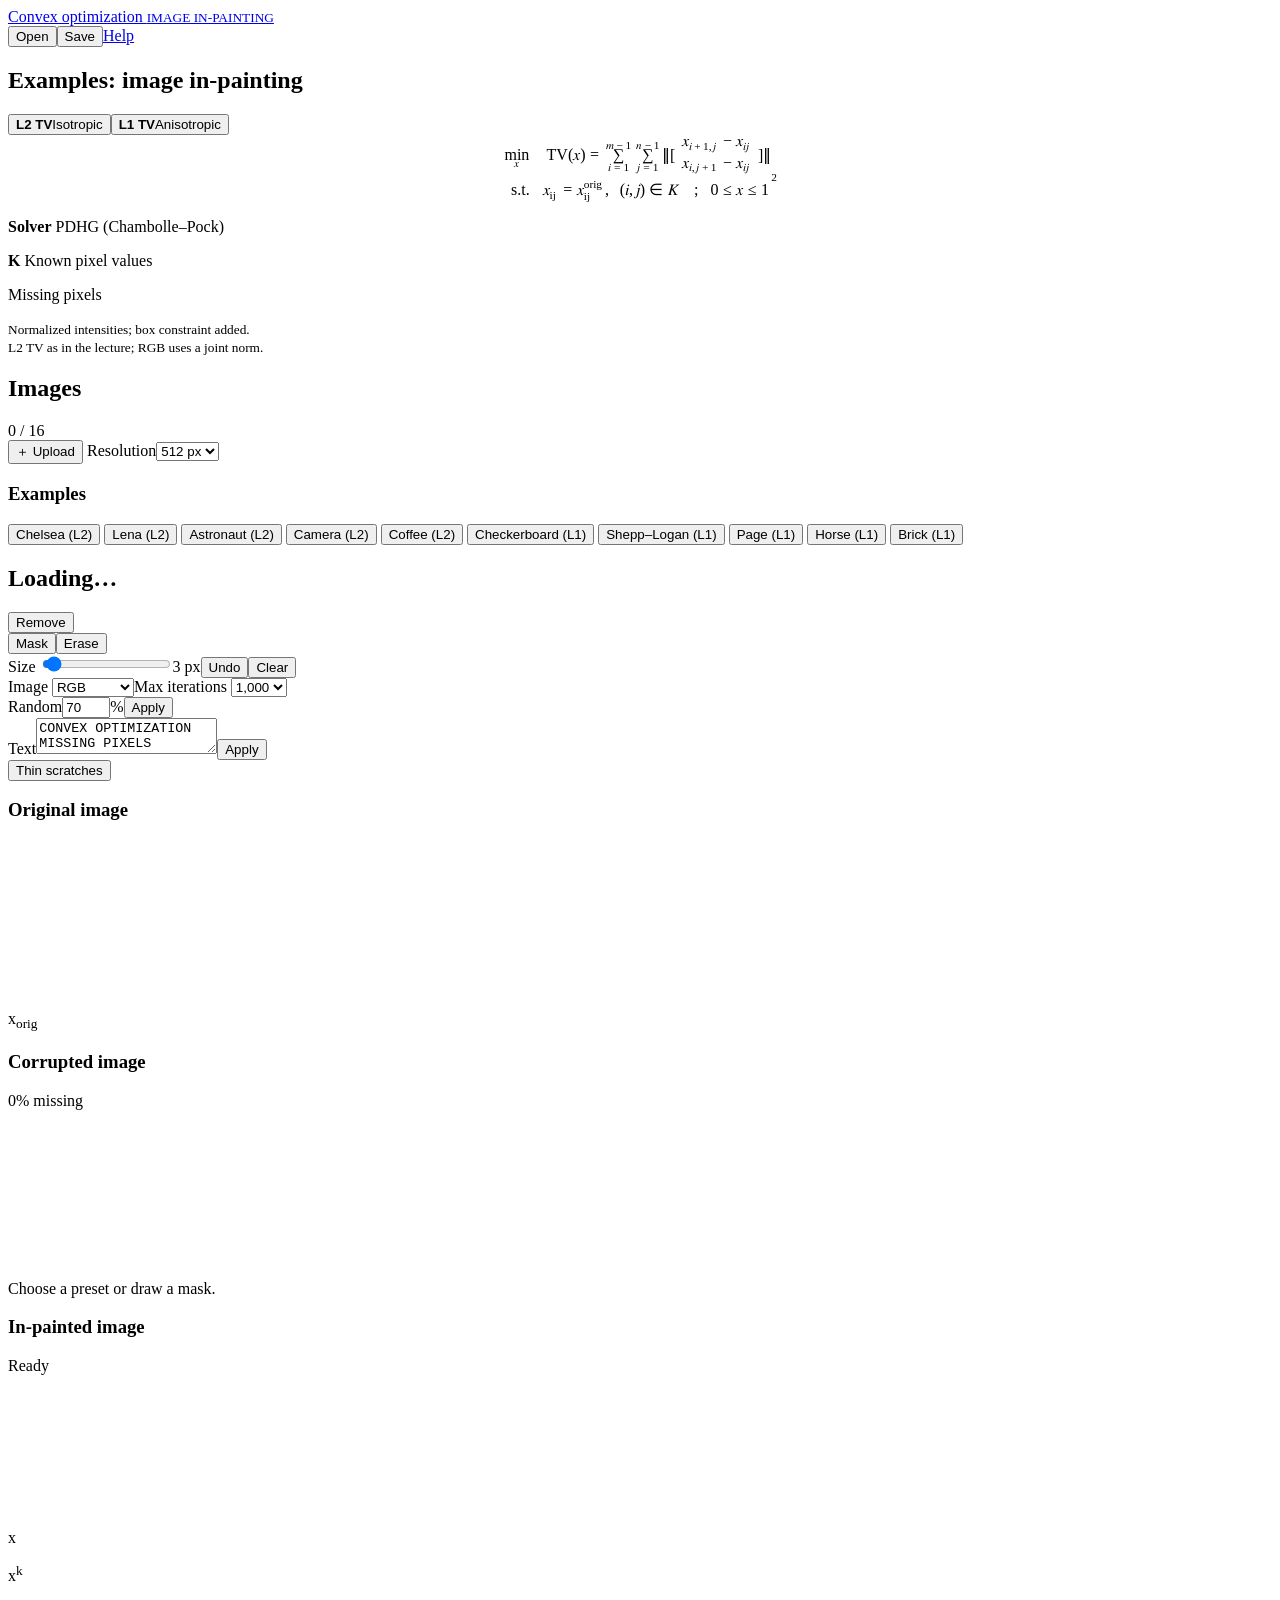
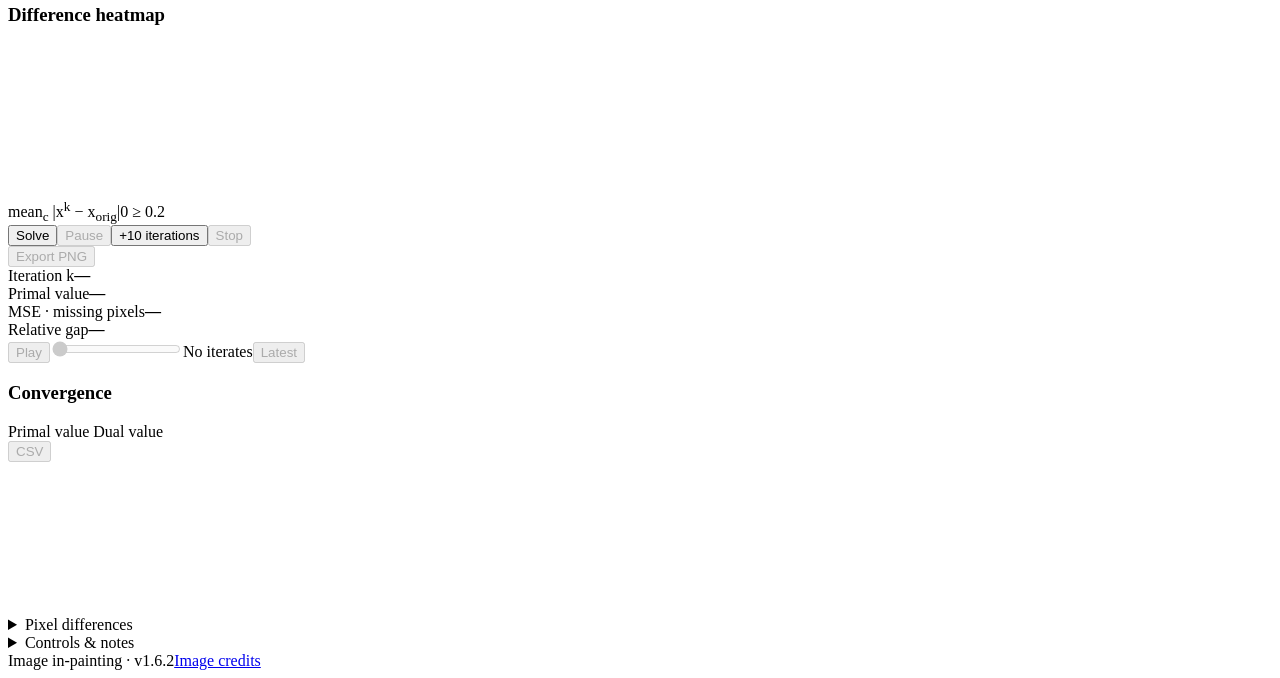
==== commit 191b67d7: "Show all labeled examples and remove duplicate sidebar thumbnails" ====
--- a/app/static/index.html
+++ b/app/static/index.html
@@ -3,8 +3,8 @@
 <head>
   <meta charset="utf-8"><meta name="viewport" content="width=device-width, initial-scale=1">
   <title>Image in-painting · Convex optimization</title>
-  <link rel="stylesheet" href="/static/style.css?v=1.6.1">
-  <script src="/static/app.js?v=1.6.1" defer></script>
+  <link rel="stylesheet" href="/static/style.css?v=1.6.2">
+  <script src="/static/app.js?v=1.6.2" defer></script>
 </head>
 <body>
 <header class="topbar">
@@ -28,17 +28,17 @@
       <input id="file-input" type="file" accept="image/png,image/jpeg,image/webp" multiple hidden>
       <label class="resolution-label" for="resolution">Resolution</label><select id="resolution"><option value="128">128 px</option><option value="256">256 px</option><option value="512" selected>512 px</option></select>
       <div id="image-list"></div>
-      <h3 class="example-label" id="examples-heading">L2 examples</h3><div id="example-gallery">
-        <button class="example-card" data-example="chelsea" aria-pressed="false"><img src="/assets/chelsea.png" alt=""><span>Chelsea</span></button>
-        <button class="example-card" data-example="lena" aria-pressed="false"><img src="/assets/lena.jpg" alt=""><span>Lena</span></button>
-        <button class="example-card" data-example="astronaut" aria-pressed="false"><img src="/assets/astronaut.png" alt=""><span>Astronaut</span></button>
-        <button class="example-card" data-example="camera" aria-pressed="false"><img src="/assets/camera.png" alt=""><span>Camera</span></button>
-        <button class="example-card" data-example="coffee" aria-pressed="false"><img src="/assets/coffee.png" alt=""><span>Coffee</span></button>
-        <button class="example-card" data-example="checkerboard" hidden aria-pressed="false"><img src="/assets/checkerboard.png" alt=""><span>Checkerboard</span></button>
-        <button class="example-card" data-example="phantom" hidden aria-pressed="false"><img src="/assets/phantom.png" alt=""><span>Shepp–Logan</span></button>
-        <button class="example-card" data-example="page" hidden aria-pressed="false"><img src="/assets/page.png" alt=""><span>Page</span></button>
-        <button class="example-card" data-example="horse" hidden aria-pressed="false"><img src="/assets/horse.png" alt=""><span>Horse</span></button>
-        <button class="example-card" data-example="brick" hidden aria-pressed="false"><img src="/assets/brick.png" alt=""><span>Brick</span></button>
+      <h3 class="example-label" id="examples-heading">Examples</h3><div id="example-gallery">
+        <button class="example-card" data-example="chelsea" aria-pressed="false"><img src="/assets/chelsea.png" alt=""><span>Chelsea (L2)</span></button>
+        <button class="example-card" data-example="lena" aria-pressed="false"><img src="/assets/lena.jpg" alt=""><span>Lena (L2)</span></button>
+        <button class="example-card" data-example="astronaut" aria-pressed="false"><img src="/assets/astronaut.png" alt=""><span>Astronaut (L2)</span></button>
+        <button class="example-card" data-example="camera" aria-pressed="false"><img src="/assets/camera.png" alt=""><span>Camera (L2)</span></button>
+        <button class="example-card" data-example="coffee" aria-pressed="false"><img src="/assets/coffee.png" alt=""><span>Coffee (L2)</span></button>
+        <button class="example-card" data-example="checkerboard" aria-pressed="false"><img src="/assets/checkerboard.png" alt=""><span>Checkerboard (L1)</span></button>
+        <button class="example-card" data-example="phantom" aria-pressed="false"><img src="/assets/phantom.png" alt=""><span>Shepp–Logan (L1)</span></button>
+        <button class="example-card" data-example="page" aria-pressed="false"><img src="/assets/page.png" alt=""><span>Page (L1)</span></button>
+        <button class="example-card" data-example="horse" aria-pressed="false"><img src="/assets/horse.png" alt=""><span>Horse (L1)</span></button>
+        <button class="example-card" data-example="brick" aria-pressed="false"><img src="/assets/brick.png" alt=""><span>Brick (L1)</span></button>
       </div>
     </aside>
     <section class="experiment" aria-label="Image in-painting">
@@ -68,8 +68,8 @@
       <div class="pixel-inspector"><div class="section-head"><h2>Pixel values</h2><span id="pixel-position">(i, j)</span></div><div class="pixel-top"><canvas id="pixel-patch" width="180" height="180" aria-label="Selected pixel and its neighbors"></canvas><div><p><span class="legend-dot orange"></span>xᵢⱼ</p><p><span class="legend-dot blue"></span>xᵢ₊₁,ⱼ</p><p><span class="legend-dot green"></span>xᵢ,ⱼ₊₁</p></div></div><div class="table-scroll"><table><thead><tr><th>Channel</th><th>xᵢⱼ</th><th>xᵢ₊₁,ⱼ</th><th>xᵢ,ⱼ₊₁</th><th>dᵥ</th><th>dₕ</th></tr></thead><tbody id="pixel-values"></tbody></table></div><p id="local-tv">‖(dᵥ, dₕ)‖₂</p><p class="muted pixel-note">Pixel table: 8-bit display values. Objective: full precision.</p></div>
     </section>
   </details>
-  <details id="how-to"><summary>Controls &amp; notes</summary><div class="help-grid"><div><h3>Demonstration</h3><p>L2 TV uses the Euclidean norm of each local gradient; L1 TV adds its absolute components. L1 favors horizontal and vertical edges. Try Checkerboard, Page, Horse, Shepp–Logan or Brick with the same mask. Neither norm is best for every image. Each mode has its own example gallery; switching back restores that example’s mask and results. Uploaded images remain available in both modes; switching their norm keeps the mask and clears the previous run.</p><p>Upload images, choose a preset or draw a mask, then Solve or advance by 10 iterations. Use the timeline to replay. Click the result to inspect local pixel differences.</p><p>Relative gap = (primal value − dual value) / max(1, TV). Gap ≤ 0.1% indicates a near-optimal objective, not perfect reconstruction. Iteration limit means the budget was exhausted. TV need not decrease at every iteration. MSE is for evaluation only.</p></div><div><h3>Save an experiment</h3><p>Save exports images, masks and recorded iterates as .tvlab.json. Open restores them. Export before closing this page.</p><p>Presets replace the mask; Undo restores it. Random accepts 0–99% (default 70) and uses a fixed seed. Text accepts up to 3 lines and 120 characters. Apply replaces the mask; editing a field alone does not. Computation is local. TV favors smoothness; large missing regions may lose structure or texture.</p></div></div></details>
-  <footer><span>Image in-painting · v1.6.1</span><a href="/static/credits.html">Image credits</a></footer>
+  <details id="how-to"><summary>Controls &amp; notes</summary><div class="help-grid"><div><h3>Demonstration</h3><p>L2 TV uses the Euclidean norm of each local gradient; L1 TV adds its absolute components. L1 favors horizontal and vertical edges. Try Checkerboard, Page, Horse, Shepp–Logan or Brick with the same mask. Neither norm is best for every image. All examples stay visible. Labels indicate suggested teaching examples, not a restriction on the solver. Changing mode selects a matching example; any example can be solved in either mode. Results are retained separately for each mode. Uploaded images remain available in both modes; switching their norm keeps the mask and clears the previous run.</p><p>Upload images, choose a preset or draw a mask, then Solve or advance by 10 iterations. Use the timeline to replay. Click the result to inspect local pixel differences.</p><p>Relative gap = (primal value − dual value) / max(1, TV). Gap ≤ 0.1% indicates a near-optimal objective, not perfect reconstruction. Iteration limit means the budget was exhausted. TV need not decrease at every iteration. MSE is for evaluation only.</p></div><div><h3>Save an experiment</h3><p>Save exports images, masks and recorded iterates as .tvlab.json. Open restores them. Export before closing this page.</p><p>Presets replace the mask; Undo restores it. Random accepts 0–99% (default 70) and uses a fixed seed. Text accepts up to 3 lines and 120 characters. Apply replaces the mask; editing a field alone does not. Computation is local. TV favors smoothness; large missing regions may lose structure or texture.</p></div></div></details>
+  <footer><span>Image in-painting · v1.6.2</span><a href="/static/credits.html">Image credits</a></footer>
 </main>
 <input id="project-input" type="file" accept=".json,.tvlab.json" hidden>
 </body></html>
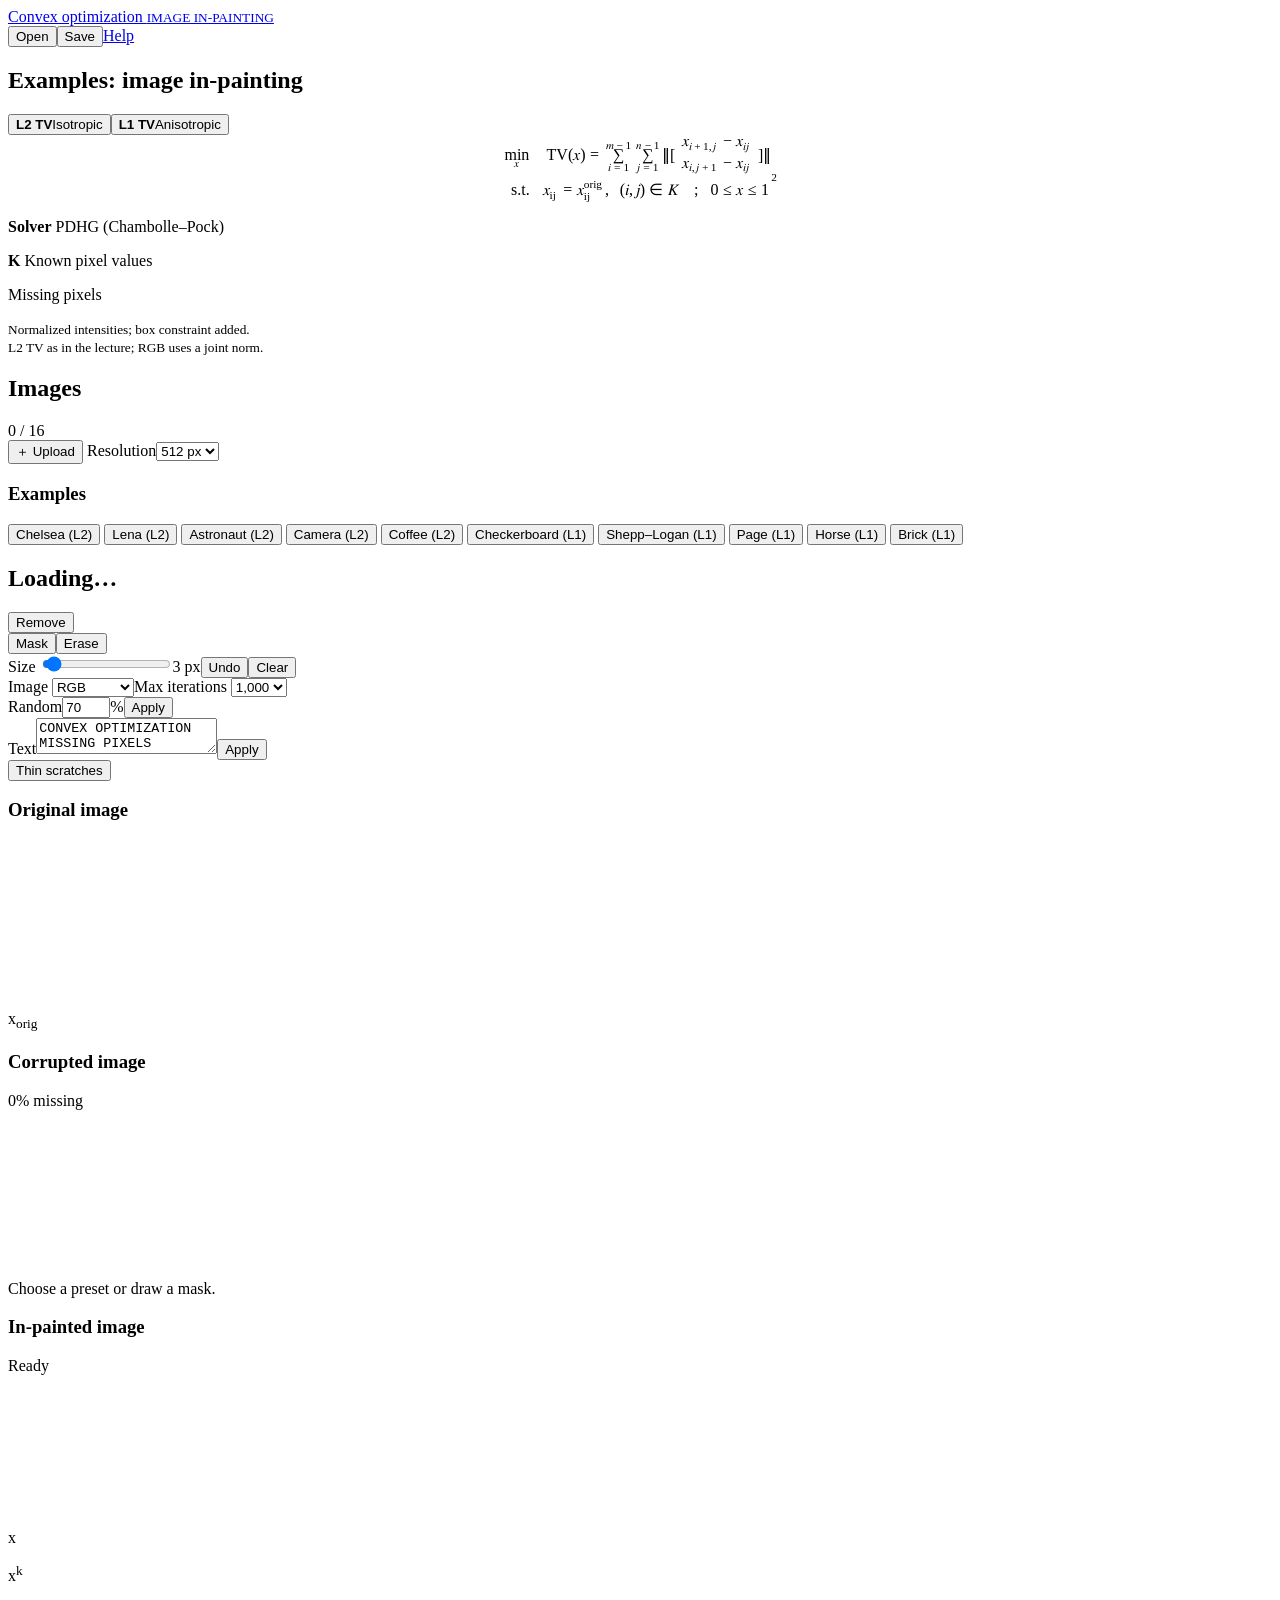
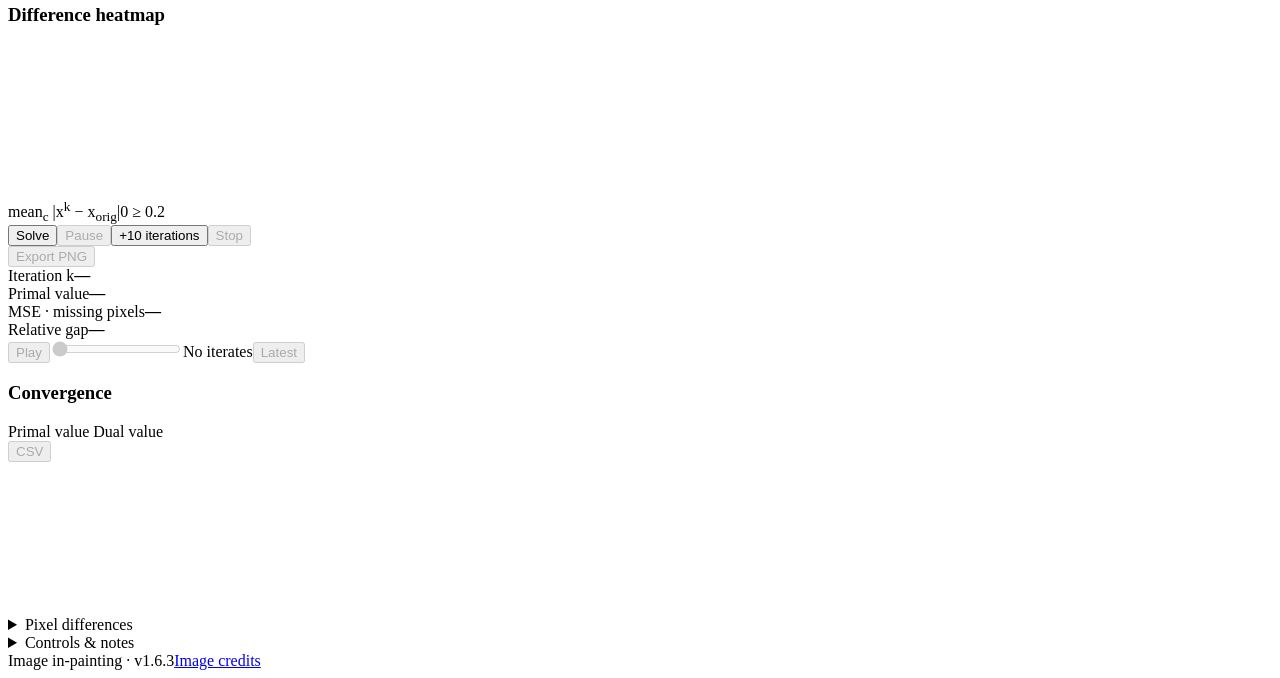
==== commit bd4978f2: "Wrap example labels and prevent thumbnail text overflow" ====
--- a/app/static/index.html
+++ b/app/static/index.html
@@ -3,8 +3,8 @@
 <head>
   <meta charset="utf-8"><meta name="viewport" content="width=device-width, initial-scale=1">
   <title>Image in-painting · Convex optimization</title>
-  <link rel="stylesheet" href="/static/style.css?v=1.6.2">
-  <script src="/static/app.js?v=1.6.2" defer></script>
+  <link rel="stylesheet" href="/static/style.css?v=1.6.3">
+  <script src="/static/app.js?v=1.6.3" defer></script>
 </head>
 <body>
 <header class="topbar">
@@ -69,7 +69,7 @@
     </section>
   </details>
   <details id="how-to"><summary>Controls &amp; notes</summary><div class="help-grid"><div><h3>Demonstration</h3><p>L2 TV uses the Euclidean norm of each local gradient; L1 TV adds its absolute components. L1 favors horizontal and vertical edges. Try Checkerboard, Page, Horse, Shepp–Logan or Brick with the same mask. Neither norm is best for every image. All examples stay visible. Labels indicate suggested teaching examples, not a restriction on the solver. Changing mode selects a matching example; any example can be solved in either mode. Results are retained separately for each mode. Uploaded images remain available in both modes; switching their norm keeps the mask and clears the previous run.</p><p>Upload images, choose a preset or draw a mask, then Solve or advance by 10 iterations. Use the timeline to replay. Click the result to inspect local pixel differences.</p><p>Relative gap = (primal value − dual value) / max(1, TV). Gap ≤ 0.1% indicates a near-optimal objective, not perfect reconstruction. Iteration limit means the budget was exhausted. TV need not decrease at every iteration. MSE is for evaluation only.</p></div><div><h3>Save an experiment</h3><p>Save exports images, masks and recorded iterates as .tvlab.json. Open restores them. Export before closing this page.</p><p>Presets replace the mask; Undo restores it. Random accepts 0–99% (default 70) and uses a fixed seed. Text accepts up to 3 lines and 120 characters. Apply replaces the mask; editing a field alone does not. Computation is local. TV favors smoothness; large missing regions may lose structure or texture.</p></div></div></details>
-  <footer><span>Image in-painting · v1.6.2</span><a href="/static/credits.html">Image credits</a></footer>
+  <footer><span>Image in-painting · v1.6.3</span><a href="/static/credits.html">Image credits</a></footer>
 </main>
 <input id="project-input" type="file" accept=".json,.tvlab.json" hidden>
 </body></html>
